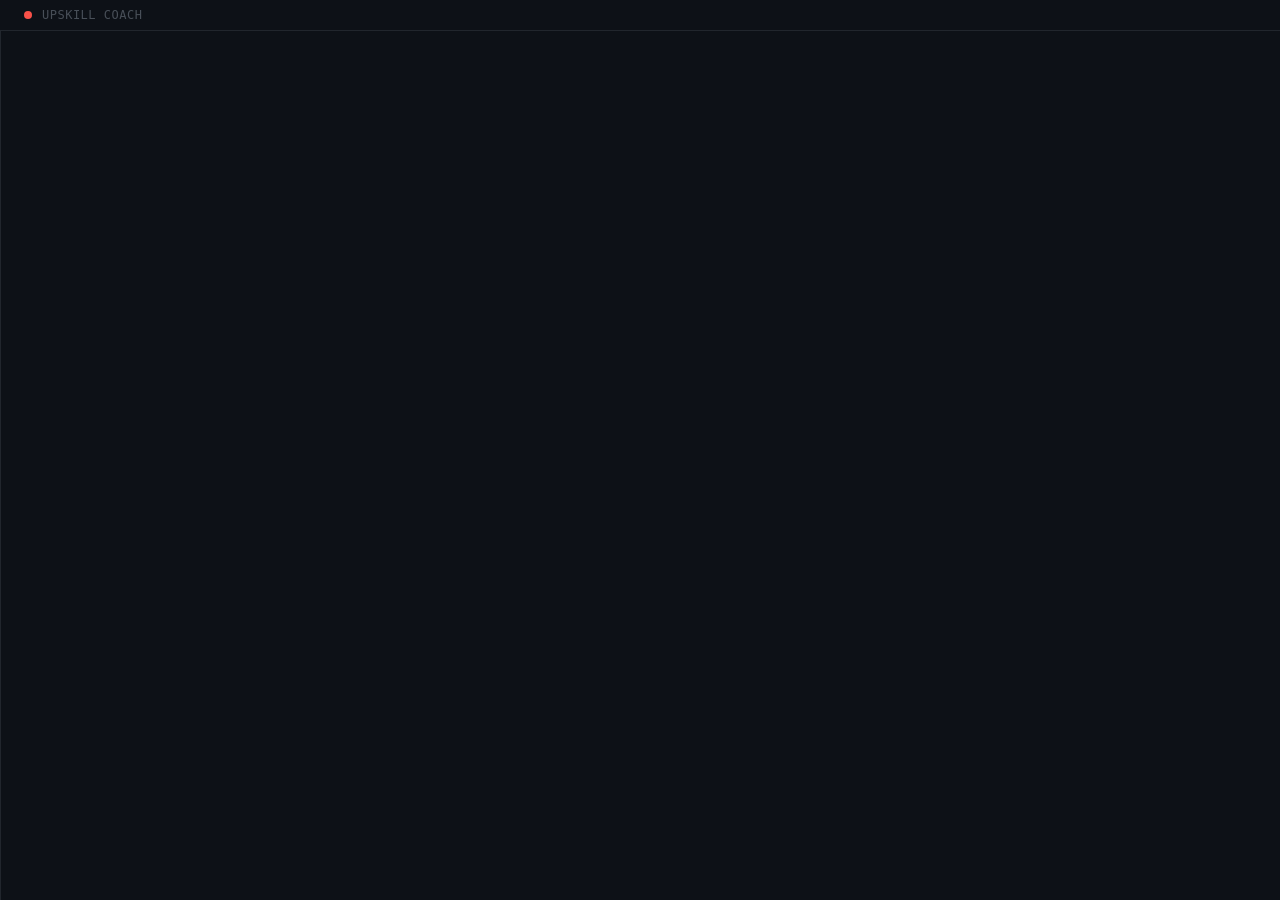
==== index.html @ 64d23a13 "feat: apprentice mode infrastructure (hidden) + prompt de-hardcoding Two related changes bundled:  1" ====
<!DOCTYPE html>
<html lang="en">
<head>
<meta charset="UTF-8">
<meta name="viewport" content="width=device-width, initial-scale=1.0">
<title>Upskill Coach</title>
<style>
  * { margin: 0; padding: 0; box-sizing: border-box; }
  body {
    font-family: 'SF Mono', 'Fira Code', 'Cascadia Code', 'JetBrains Mono', monospace;
    background: #0d1117; color: #e6edf3; height: 100vh;
    display: flex; flex-direction: column; overflow: hidden;
  }

  /* ─── Minimal top bar ─── */
  #topbar {
    padding: 8px 24px; display: flex; align-items: center; gap: 10px;
    border-bottom: 1px solid #21262d; flex-shrink: 0;
  }
  #topbar .dot {
    width: 8px; height: 8px; border-radius: 50%; background: #f85149;
    transition: background 0.3s;
  }
  #topbar .dot.on { background: #3fb950; }
  #topbar .label {
    font-size: 12px; color: #484f58; letter-spacing: 0.5px; text-transform: uppercase;
  }

  /* ─── Layout ─── */
  #main-layout {
    flex: 1; display: flex; overflow: hidden;
  }

  @keyframes dropdownIn {
    from { opacity: 0; transform: translateY(-4px); }
    to { opacity: 1; transform: translateY(0); }
  }

  /* ─── Right explainer panel ─── */
  #explain-panel {
    width: 0; flex-shrink: 0; overflow: hidden;
    background: #0d1117; border-left: 1px solid #21262d;
    transition: width 0.35s ease;
    display: flex; flex-direction: column;
  }
  #explain-panel.open { width: 560px; }
  /* Side-column overlay used when animation is triggered from chat-screen.
     The chat-screen stays visible on the left; the explain-panel is fixed
     to the right half so both can be seen simultaneously. */
  #explain-panel.chat-side-overlay {
    position: absolute;
    top: 0; right: 0; bottom: 0;
    width: 560px !important;
    z-index: 150;
    border-left: 1px solid #21262d;
    box-shadow: -8px 0 24px rgba(0,0,0,0.4);
  }
  /* When the side overlay is active, shrink the chat-screen content area so
     its messages and input stay visible to the left of the panel. */
  #chat-screen.with-explain #chat-screen-messages,
  #chat-screen.with-explain .chat-input-bar {
    max-width: calc(100% - 560px);
    margin: 0;
    padding-left: 24px;
    padding-right: 24px;
  }
  @media (max-width: 900px) {
    #explain-panel.chat-side-overlay {
      width: 100% !important;
    }
    #chat-screen.with-explain #chat-screen-messages,
    #chat-screen.with-explain .chat-input-bar {
      display: none;
    }
  }
  #explain-panel-header {
    display: flex; align-items: center; justify-content: space-between;
    padding: 14px 20px; border-bottom: 1px solid #21262d;
    flex-shrink: 0; z-index: 5; position: relative;
  }
  #explain-panel-title {
    font-size: 15px; color: #f0883e; font-weight: 700;
  }
  #explain-dismiss {
    background: none; border: 1px solid #30363d; color: #8b949e;
    border-radius: 6px; padding: 4px 12px; cursor: pointer;
    font-size: 12px; font-family: inherit;
    transition: color 0.2s, border-color 0.2s;
  }
  #explain-dismiss:hover { color: #e6edf3; border-color: #58a6ff; }
  #explain-panel-scroll {
    flex: 1; overflow-y: auto; padding: 20px;
  }
  #explain-context-box {
    background: #1c1c1c; border: 1px solid #f0883e44;
    border-radius: 8px; padding: 14px 18px; margin-bottom: 24px;
    font-size: 13px; color: #e6edf3; line-height: 1.6;
  }
  #explain-context-box .drill-label {
    font-size: 10px; color: #f0883e; text-transform: uppercase;
    letter-spacing: 0.8px; margin-bottom: 6px; font-weight: 600;
  }
  #explain-context-box code {
    background: #21262d; padding: 2px 6px; border-radius: 3px;
    color: #ff7b72; font-size: 12px;
  }


  @keyframes blink { 50% { opacity: 0; } }
  @keyframes fadeIn { from { opacity: 0; } to { opacity: 1; } }

  /* ── Onboarding screen ── */
  #onboarding-screen {
    display: none;
    position: absolute; inset: 0;
    background: #0d1117;
    z-index: 110;
    flex-direction: column;
    align-items: center;
    justify-content: center;
    padding: 40px 20px;
    animation: fadeIn 0.5s ease;
  }
  #onboarding-screen.active { display: flex; }

  /* ── Home screen (post-onboarding landing) ── */
  #home-screen {
    display: none;
    position: absolute; inset: 0;
    background: #0d1117;
    z-index: 100;
    flex-direction: column;
    animation: fadeIn 0.4s ease;
  }
  #home-screen.active { display: flex; }
  #home-screen .home-main {
    flex: 1;
    display: flex; flex-direction: column;
    align-items: center; justify-content: center;
    padding: 40px 20px;
  }
  #home-screen .home-icon {
    width: 72px; height: 72px; border-radius: 16px;
    background: #2ea44f;
    display: flex; align-items: center; justify-content: center;
    margin-bottom: 24px;
    box-shadow: 0 4px 16px rgba(46,164,79,0.25);
  }
  #home-screen .home-icon svg {
    width: 36px; height: 36px; stroke: #fff; fill: none;
    stroke-width: 2; stroke-linecap: round; stroke-linejoin: round;
  }
  #home-screen .home-title {
    color: #e6edf3; font-size: 32px; font-weight: 700;
    margin-bottom: 12px; letter-spacing: -0.5px;
  }
  #home-screen .home-subtitle {
    color: #8b949e; font-size: 15px; line-height: 1.6;
    text-align: center; max-width: 460px;
    /* No big margin — input sits right under with its own margin-top */
    margin-bottom: 0;
  }
  #home-screen .home-input-bar {
    margin-top: 24px;
    display: flex; gap: 10px; align-items: center;
    width: 100%; max-width: 560px;
  }
  #home-screen .home-input {
    flex: 1; background: #0d1117;
    border: 1px solid #30363d; border-radius: 12px;
    color: #e6edf3; padding: 14px 18px;
    font-size: 14px; font-family: inherit;
    outline: none; transition: border-color 0.15s;
  }
  #home-screen .home-input::placeholder { color: #484f58; }
  #home-screen .home-input:focus { border-color: #2ea44f; }
  #home-screen .home-send {
    width: 44px; height: 44px; border-radius: 50%;
    background: #2ea44f; border: none;
    color: #fff; font-size: 16px; cursor: pointer;
    display: flex; align-items: center; justify-content: center;
    transition: all 0.15s;
    flex-shrink: 0;
  }
  #home-screen .home-send:hover { background: #3fb950; transform: translateY(-1px); }
  #home-screen .home-send:disabled { opacity: 0.4; cursor: default; }

  /* ── Free chat screen (full-screen chat view) ── */
  #chat-screen {
    display: none;
    position: absolute; inset: 0;
    background: #0d1117;
    z-index: 100;
    flex-direction: column;
    animation: fadeIn 0.3s ease;
  }
  #chat-screen.active { display: flex; }
  #chat-screen .chat-header {
    padding: 16px 24px;
    border-bottom: 1px solid #21262d;
    display: flex; align-items: center; gap: 12px;
  }
  #chat-screen .chat-header-icon {
    width: 32px; height: 32px; border-radius: 8px;
    background: #2ea44f;
    display: flex; align-items: center; justify-content: center;
  }
  #chat-screen .chat-header-icon svg {
    width: 18px; height: 18px; stroke: #fff; fill: none;
    stroke-width: 2; stroke-linecap: round; stroke-linejoin: round;
  }
  #chat-screen .chat-header-title {
    color: #e6edf3; font-size: 15px; font-weight: 600;
  }
  #chat-screen #chat-screen-messages {
    flex: 1; overflow-y: auto; padding: 20px 24px;
    display: flex; flex-direction: column; gap: 12px;
    max-width: 800px; width: 100%;
    margin: 0 auto;
  }
  #chat-screen .chat-input-bar {
    border-top: 1px solid #21262d;
    padding: 16px 24px;
    display: flex; gap: 12px; align-items: flex-end;
    max-width: 800px; width: 100%;
    margin: 0 auto;
    box-sizing: border-box;
  }
  #chat-screen .chat-input-field {
    flex: 1; background: #0d1117;
    border: 1px solid #30363d; border-radius: 12px;
    color: #e6edf3; padding: 12px 16px;
    font-size: 14px; font-family: inherit;
    outline: none; resize: none;
    min-height: 44px; max-height: 140px;
    transition: border-color 0.15s;
  }
  #chat-screen .chat-input-field::placeholder { color: #484f58; }
  #chat-screen .chat-input-field:focus { border-color: #2ea44f; }
  #chat-screen .chat-send-btn {
    width: 44px; height: 44px; border-radius: 50%;
    background: #2ea44f; border: none;
    color: #fff; font-size: 16px; cursor: pointer;
    display: flex; align-items: center; justify-content: center;
    transition: all 0.15s;
    flex-shrink: 0;
  }
  #chat-screen .chat-send-btn:hover { background: #3fb950; }
  #chat-screen .chat-send-btn:disabled { opacity: 0.4; cursor: default; }
  #onboarding-screen .ob-step-counter {
    color: #484f58; font-size: 12px; margin-bottom: 12px; letter-spacing: 1px;
  }
  #onboarding-screen .ob-question {
    color: #e6edf3; font-size: 22px; font-weight: 700; margin-bottom: 8px;
    text-align: center;
  }
  #onboarding-screen .ob-hint {
    color: #8b949e; font-size: 13px; margin-bottom: 28px; text-align: center;
  }
  #onboarding-screen .ob-form {
    width: 100%; max-width: 420px; display: flex; flex-direction: column; gap: 20px;
    align-items: center;
  }
  #onboarding-screen .ob-step { display: none; width: 100%; flex-direction: column; align-items: center; gap: 20px; }
  #onboarding-screen .ob-step.active { display: flex; }
  #onboarding-screen .ob-field { display: flex; flex-direction: column; gap: 6px; width: 100%; }
  #onboarding-screen .ob-field input,
  #onboarding-screen .ob-field select {
    background: #161b22; border: 1px solid #30363d; border-radius: 8px;
    color: #e6edf3; padding: 12px 16px; font-size: 15px; font-family: inherit;
    outline: none; transition: border-color 0.2s; width: 100%; box-sizing: border-box;
  }
  #onboarding-screen .ob-field input:focus,
  #onboarding-screen .ob-field select:focus {
    border-color: #1f6feb;
  }
  #onboarding-screen .ob-field input::placeholder { color: #484f58; }
  #onboarding-screen .ob-gauge {
    display: flex; gap: 8px; justify-content: center;
  }
  #onboarding-screen .ob-gauge button {
    width: 48px; height: 48px; border-radius: 10px; border: 1px solid #30363d;
    background: #161b22; color: #8b949e; font-size: 16px; font-weight: 600;
    cursor: pointer; transition: all 0.15s;
  }
  #onboarding-screen .ob-gauge button:hover { border-color: #58a6ff; color: #e6edf3; }
  #onboarding-screen .ob-gauge button.active {
    background: #1f6feb; border-color: #1f6feb; color: #fff;
  }
  #onboarding-screen .ob-nav {
    display: flex; gap: 12px; margin-top: 8px;
  }
  #onboarding-screen .ob-nav button {
    padding: 10px 28px; border-radius: 8px; border: 1px solid #30363d;
    background: #161b22; color: #c9d1d9; font-size: 14px; font-weight: 500;
    font-family: inherit; cursor: pointer; transition: all 0.15s;
  }
  #onboarding-screen .ob-nav button:hover { border-color: #58a6ff; color: #e6edf3; }
  #onboarding-screen .ob-nav button.ob-next {
    background: #1f6feb; border-color: #1f6feb; color: #fff;
  }
  #onboarding-screen .ob-nav button.ob-next:hover { background: #388bfd; }
  #onboarding-screen .ob-submit {
    padding: 14px 36px; border-radius: 10px; border: none;
    background: #238636; color: #fff; font-size: 16px; font-weight: 600;
    font-family: inherit; cursor: pointer; transition: background 0.2s;
    display: none;
  }
  #onboarding-screen .ob-submit:hover { background: #2ea043; }

  /* ── Quiz screen ── */
  #quiz-screen {
    display: none;
    position: absolute; inset: 0;
    background: #0d1117;
    z-index: 100;
    flex-direction: column;
    align-items: center;
    justify-content: center;
    padding: 40px 20px;
    animation: fadeIn 0.5s ease;
  }
  #quiz-screen.active { display: flex; }
  #quiz-question-img {
    max-width: 340px;
    border: 2px solid #30363d;
    border-radius: 10px;
    margin-bottom: 24px;
    background: #fff;
  }
  #quiz-label {
    color: #e6edf3;
    font-size: 16px;
    font-weight: 600;
    margin-bottom: 20px;
  }
  #quiz-choices {
    display: flex;
    gap: 16px;
    flex-wrap: wrap;
    justify-content: center;
  }
  .quiz-choice {
    width: 100px; height: 100px;
    border: 2px solid #30363d;
    border-radius: 10px;
    background: #161b22;
    cursor: pointer;
    display: flex;
    align-items: center;
    justify-content: center;
    transition: all 0.2s;
    position: relative;
  }
  .quiz-choice:hover { border-color: #58a6ff; transform: scale(1.05); }
  .quiz-choice.selected { border-color: #58a6ff; background: #1c2d4a; }
  .quiz-choice.correct { border-color: #3fb950; background: #1a3a2a; }
  .quiz-choice.wrong { border-color: #f85149; background: #3a1a1a; }
  .quiz-choice img, .quiz-choice svg { width: 60px; height: 60px; }
  .quiz-choice-label {
    position: absolute; top: 4px; left: 8px;
    font-size: 11px; color: #484f58; font-weight: 600;
  }
  #quiz-feedback {
    margin-top: 20px;
    font-size: 14px;
    color: #8b949e;
    min-height: 24px;
    text-align: center;
  }
  #quiz-timer {
    margin-top: 8px;
    font-size: 12px;
    color: #484f58;
  }
  #quiz-continue {
    display: none;
    margin-top: 16px;
    padding: 10px 28px;
    border-radius: 8px;
    border: 1px solid #30363d;
    background: #21262d;
    color: #e6edf3;
    font-size: 13px;
    cursor: pointer;
    transition: background 0.15s;
  }
  #quiz-continue:hover { background: #30363d; }

  /* ── Fill-in-the-blank card ── */
  .fill-blank-card {
    margin: 8px 0 4px; padding: 12px 14px;
    background: #161b22; border: 1px solid #30363d;
    border-radius: 10px;
  }
  .fb-sentence {
    font-size: 13px; line-height: 1.8; color: #e6edf3;
  }
  .fb-slot { display: inline-block; margin: 0 4px; }
  .fb-input {
    width: 140px; background: #0d1117; color: #58a6ff;
    border: 1px dashed #58a6ff; border-radius: 4px;
    padding: 2px 8px; font-family: inherit; font-size: 13px;
    outline: none; text-align: center;
    transition: border-color 0.2s;
  }
  .fb-input:focus { border-style: solid; }
  .fb-check {
    margin-top: 8px; padding: 4px 14px; border-radius: 6px;
    border: 1px solid #30363d; background: #21262d;
    color: #e6edf3; font-size: 11px; cursor: pointer;
    font-family: inherit; transition: background 0.15s;
  }
  .fb-check:hover { background: #30363d; }
  .fb-check:disabled { opacity: 0.4; cursor: default; }
  .fb-result { margin-top: 6px; font-size: 12px; min-height: 18px; }

  /* ── Chat messages (streamed inside #chat-screen-messages) ── */
  .chat-msg {
    max-width: 88%; font-size: 13px; line-height: 1.6;
    padding: 10px 14px; border-radius: 12px;
    word-wrap: break-word; animation: fadeIn 0.2s ease;
  }
  .chat-msg.user {
    align-self: flex-end; background: #1f6feb20;
    border: 1px solid #1f6feb40; color: #e6edf3;
  }
  .chat-msg.claude {
    align-self: flex-start; background: #161b22;
    border: 1px solid #30363d; color: #e6edf3;
  }
  .chat-msg.system {
    align-self: center; color: #484f58; font-size: 11px;
    background: none; border: none; padding: 4px;
  }

  /* When a Claude bubble carries an inline animation, let it expand to
     fill the chat column so the SVG has room to breathe. */
  .chat-msg.claude.has-animation {
    max-width: 100%;
    width: 100%;
    padding: 14px 16px;
  }
  .inline-anim-slot {
    margin: 12px 0 4px;
    width: 100%;
    aspect-ratio: 14 / 8;
    background: #0d1117;
    border: 1px solid #30363d;
    border-radius: 8px;
    overflow: hidden;
    position: relative;
    display: block;
  }
  .inline-anim-slot.loading,
  .inline-anim-slot.errored {
    display: flex;
    align-items: center;
    justify-content: center;
    text-align: center;
    padding: 20px;
    box-sizing: border-box;
  }
  .inline-anim-slot.loading { color: #8b949e; font-size: 12px; }
  .inline-anim-slot.errored { color: #f85149; font-size: 12px; line-height: 1.5; }
  .inline-anim-slot svg {
    display: block;
    width: 100%;
    height: 100%;
    background: #0d1117;
  }

  #explain-nav button:hover:not(:disabled) { filter: brightness(1.2); }
  #explain-nav button:disabled { cursor: default; }

  /* ══════════════════════════════════════════════════════════════
     APPRENTICESHIP MODE — Phase 1 (animation deferred)
     ══════════════════════════════════════════════════════════════ */

  .home-apprentice-btn {
    /* Apprentice mode entry hidden for the small-user release.
       Keep the button + handler code intact so we can re-enable
       by removing this `display: none` line. */
    display: none;
    margin-top: 20px; padding: 10px 24px; background: transparent;
    color: #bc8cff; border: 1px solid #bc8cff60; border-radius: 10px;
    font-size: 13px; cursor: pointer; transition: all 0.2s;
    letter-spacing: 0.3px;
  }
  .home-apprentice-btn:hover {
    background: #bc8cff15; border-color: #bc8cff;
  }

  #apprentice-screen {
    display: none; position: fixed; inset: 0; z-index: 50;
    background: #0d1117; color: #e6edf3;
    font-family: -apple-system, BlinkMacSystemFont, "Segoe UI", sans-serif;
  }
  #apprentice-screen.active { display: flex; }

  #apprentice-workspace {
    flex: 1; display: flex; min-width: 0; overflow: hidden;
    transition: padding-right 0.25s ease;
  }
  /* When chat is expanded, workspace shrinks to leave 1/3 for chat */
  #apprentice-screen.chat-expanded #apprentice-workspace {
    padding-right: 33.33vw;
  }

  .ap-panel {
    display: flex; flex-direction: column; min-width: 0;
    border-right: 1px solid #21262d; background: #0d1117;
    transition: flex 0.3s ease, opacity 0.3s ease;
  }
  .ap-panel:last-child { border-right: none; }

  .ap-panel-header {
    padding: 14px 18px; font-size: 13px; font-weight: 600;
    letter-spacing: 0.4px; color: #8b949e;
    border-bottom: 1px solid #21262d; background: #161b22;
    text-transform: uppercase;
  }
  .ap-panel-body {
    flex: 1; overflow-y: auto; padding: 24px 28px;
  }

  /* Animation panel: hidden by default; opens to the LEFT of demo for Pass 1.5 */
  #apprentice-animation-panel {
    flex: 0 0 0; display: none; border-right: 1px solid #21262d;
    background: #0a0e14;
  }
  #apprentice-animation-panel.visible { display: flex; }
  /* While playing: animation 60% / demo 40% */
  #apprentice-workspace.animation-playing #apprentice-animation-panel { flex: 6; }
  #apprentice-workspace.animation-playing #apprentice-demo-panel { flex: 4; opacity: 0.6; }
  /* After playing: animation 40% / demo 60% */
  #apprentice-workspace.animation-idle #apprentice-animation-panel { flex: 4; }
  #apprentice-workspace.animation-idle #apprentice-demo-panel { flex: 6; opacity: 1; }
  /* When practice opens, animation collapses */
  #apprentice-practice-panel.visible ~ #apprentice-animation-panel,
  #apprentice-workspace:has(#apprentice-practice-panel.visible) #apprentice-animation-panel {
    display: none;
  }

  #apprentice-animation-body {
    position: relative; overflow: hidden;
    background: #0a0e14;
  }
  #apprentice-animation-stage {
    position: relative; width: 100%; height: 100%;
    padding: 40px;
    display: flex; flex-direction: column;
    align-items: center; justify-content: center;
    gap: 28px;
  }
  .ap-anim-element {
    font-family: "SF Mono", "JetBrains Mono", Menlo, monospace;
    font-size: 22px; line-height: 1.55;
    color: #e6edf3;
    white-space: pre-wrap; word-break: break-word;
    transition: opacity 0.4s ease, transform 0.5s ease, background 0.3s ease;
    padding: 6px 10px; border-radius: 6px;
    max-width: 90%;
  }
  .ap-anim-element.type-label {
    font-family: -apple-system, BlinkMacSystemFont, "Segoe UI", sans-serif;
    font-size: 15px; color: #8b949e; font-style: italic;
  }
  .ap-anim-element.hidden { opacity: 0; }
  .ap-anim-element .ap-char {
    display: inline-block; position: relative;
    padding: 2px 3px; margin: 0 1px;
  }
  .ap-anim-element .ap-bracket { color: #8b949e; font-weight: 600; }
  .ap-anim-element .ap-char-annotation {
    position: absolute; top: -10px; left: 50%;
    transform: translateX(-50%);
    font-size: 10px; color: #79c0ff; font-family: inherit;
  }
  .ap-anim-arrow {
    position: absolute; pointer-events: none;
    stroke: #f0883e; stroke-width: 2; fill: none;
  }

  /* Hide chat while animation plays */
  #apprentice-workspace.animation-playing ~ #apprentice-chat { display: none; }

  /* Practice panel: hidden by default, opens when generator requests */
  #apprentice-practice-panel {
    flex: 0 0 0; display: none; border-right: 1px solid #21262d;
  }
  #apprentice-practice-panel.visible {
    flex: 1; display: flex;
  }
  /* When practice is visible, demo fades to "reference" (demo is now BEFORE practice in DOM) */
  #apprentice-workspace:has(#apprentice-practice-panel.visible) #apprentice-demo-panel {
    opacity: 0.55;
  }
  #apprentice-workspace:has(#apprentice-practice-panel.visible) #apprentice-demo-panel:hover {
    opacity: 0.9;
  }

  /* Demo panel takes full width by default */
  #apprentice-demo-panel { flex: 1; }

  /* Empty state in demo panel (pre-session) */
  .ap-empty-state {
    display: flex; flex-direction: column; align-items: center;
    justify-content: center; min-height: 300px; padding: 60px 20px;
    text-align: center;
  }
  .ap-empty-title {
    font-size: 28px; font-weight: 600; color: #bc8cff;
    margin-bottom: 8px; letter-spacing: 0.5px;
  }
  .ap-empty-sub {
    font-size: 15px; color: #8b949e; margin-bottom: 32px;
  }
  .ap-empty-input {
    display: flex; gap: 8px; width: 100%; max-width: 500px;
  }
  .ap-empty-input input {
    flex: 1; padding: 12px 16px; font-size: 14px;
    background: #161b22; border: 1px solid #30363d; border-radius: 8px;
    color: #e6edf3; outline: none;
  }
  .ap-empty-input input:focus { border-color: #bc8cff; }
  .ap-empty-input button {
    padding: 12px 24px; background: #bc8cff; color: #0d1117;
    border: none; border-radius: 8px; font-weight: 600; cursor: pointer;
    font-size: 14px;
  }
  .ap-empty-input button:hover { filter: brightness(1.1); }

  /* Substep cells (demo and practice share base style) */
  .ap-substep-cell {
    margin-bottom: 24px; padding: 16px 20px;
    background: #161b22; border: 1px solid #21262d;
    border-radius: 10px; transition: all 0.3s ease;
    font-size: 12px; opacity: 0.55;
  }
  .ap-substep-cell.focused {
    opacity: 1; font-size: 15px;
    border-color: #58a6ff; box-shadow: 0 0 0 1px #58a6ff40;
    background: #0d2340;
  }
  /* Highlighted: cell stays fully visible & readable while the paired practice cell is active */
  .ap-substep-cell.highlighted {
    opacity: 1 !important;
    font-size: 14px;
    background: #1f1538;
    border-color: #bc8cff;
    box-shadow: 0 0 0 1px #bc8cff60;
  }
  .ap-substep-cell.highlighted .ap-substep-label { color: #bc8cff; font-size: 12px; }
  .ap-substep-cell.highlighted .ap-substep-code { font-size: 14px; color: #e6edf3; }
  .ap-substep-cell.highlighted .ap-substep-explanation { color: #adbac7; font-size: 13px; }

  /* Pulse: brief visual transition when highlight is (re)applied */
  .ap-substep-cell {
    cursor: pointer;
  }
  .ap-substep-cell.paired-pulse {
    animation: ap-pulse 0.9s ease;
  }
  @keyframes ap-pulse {
    0% { box-shadow: 0 0 0 0 #bc8cff90, 0 0 0 1px #bc8cff60; }
    40% { box-shadow: 0 0 0 10px #bc8cff40, 0 0 0 1px #bc8cff; }
    100% { box-shadow: 0 0 0 0 #bc8cff00, 0 0 0 1px #bc8cff60; }
  }
  .ap-substep-label {
    font-size: 11px; color: #8b949e; font-weight: 600;
    text-transform: uppercase; letter-spacing: 0.5px; margin-bottom: 10px;
  }
  .ap-substep-cell.focused .ap-substep-label {
    color: #58a6ff; font-size: 13px;
  }
  .ap-substep-code {
    font-family: "SF Mono", "JetBrains Mono", "Fira Code", Menlo, monospace;
    background: #0d1117; padding: 14px 16px; border-radius: 6px;
    border: 1px solid #21262d; white-space: pre-wrap; word-break: break-word;
    line-height: 1.6; color: #d2a8ff;
  }
  /* Focused cell: code line is much larger — inventing the wheel, not the usual IDE size */
  .ap-substep-cell.focused .ap-substep-code {
    font-size: 22px; color: #e6edf3; line-height: 1.8;
    padding: 20px 22px;
  }
  .ap-substep-explanation {
    margin-top: 10px; font-size: 13px; line-height: 1.5; color: #8b949e;
  }
  .ap-substep-cell.focused .ap-substep-explanation {
    color: #adbac7; font-size: 14px;
  }
  /* ── Pass 1: big-picture cells ── */
  .ap-substep-cell.pass-1 {
    padding: 22px 26px;
  }
  /* Label above caption — bigger in Pass 1 since it's the title of the moment */
  .pass-1-label {
    font-size: 15px; color: #58a6ff; margin-bottom: 10px;
  }
  .ap-caption {
    font-size: 16px; line-height: 1.6;
    color: #adbac7;
    font-family: -apple-system, BlinkMacSystemFont, "Segoe UI", sans-serif;
    margin-bottom: 16px;
  }
  .ap-big-display {
    font-family: "SF Mono", "JetBrains Mono", "Fira Code", Menlo, monospace;
    font-size: 22px; line-height: 1.55;
    color: #e6edf3; padding: 16px 20px;
    background: #0d1117; border: 1px solid #21262d; border-radius: 8px;
    white-space: pre-wrap; word-break: break-word;
  }
  .ap-substep-cell.pass-1.focused .pass-1-label { font-size: 16px; }
  .ap-substep-cell.pass-1.focused .ap-caption { font-size: 18px; color: #e6edf3; }
  .ap-substep-cell.pass-1.focused .ap-big-display { font-size: 26px; }

  /* Pass 2 active: shrink Pass 1 content to baseline 100%, make Pass 2 the big one */
  .ap-substep-cell.pass-2-active .pass-1-label {
    font-size: 13px;
    transition: font-size 0.4s ease;
  }
  .ap-substep-cell.pass-2-active .ap-caption {
    font-size: 13px; color: #8b949e;
    transition: font-size 0.4s ease, color 0.4s ease;
  }
  .ap-substep-cell.pass-2-active .ap-big-display {
    font-size: 15px; padding: 10px 14px;
    transition: font-size 0.4s ease, padding 0.4s ease;
    opacity: 0.7;
  }

  /* Divider between Pass 1 and Pass 2 content */
  .ap-pass2-divider {
    height: 1px;
    background: linear-gradient(to right, transparent, #30363d 20%, #30363d 80%, transparent);
    margin: 20px 0 16px 0;
  }

  /* Pseudo-code: 150% of baseline, sans-serif, gentle color */
  .ap-pseudo-code {
    font-family: "SF Mono", "JetBrains Mono", "Fira Code", Menlo, monospace;
    font-size: 21px; line-height: 1.7;
    color: #a5d6ff;
  }
  .ap-pseudo-line {
    margin: 0;
    min-height: 1.7em;
    white-space: pre-wrap; word-wrap: break-word;
  }

  /* Pass-2 blocks — the interleaved comment / code / narrative sequence */
  .ap-pass2-blocks {
    display: flex; flex-direction: column; gap: 10px;
  }
  .ap-p2-block {
    white-space: pre-wrap; word-wrap: break-word;
    padding: 4px 0;
  }
  .ap-p2-line { min-height: 1.5em; }

  /* comment: planning # notes — muted blue, monospace */
  .ap-p2-comment {
    font-family: "SF Mono", "JetBrains Mono", "Fira Code", Menlo, monospace;
    font-size: 18px; line-height: 1.65;
    color: #8ab4da;
  }

  /* code: the real thing — bright, monospace, slight background to distinguish */
  .ap-p2-code {
    font-family: "SF Mono", "JetBrains Mono", "Fira Code", Menlo, monospace;
    font-size: 18px; line-height: 1.7;
    color: #e6edf3;
    background: rgba(110, 118, 129, 0.1);
    border-left: 3px solid #58a6ff;
    padding: 10px 14px; border-radius: 4px;
  }

  /* narrative: coach speaking — sans-serif, italic, warm tone */
  .ap-p2-narrative {
    font-family: -apple-system, BlinkMacSystemFont, "Segoe UI", sans-serif;
    font-size: 17px; line-height: 1.6;
    color: #d0c4a8;
    font-style: italic;
    border-left: 3px solid #9e7a45;
    padding: 8px 14px; border-radius: 4px;
    background: rgba(158, 122, 69, 0.06);
  }

  /* Characters after split_text (Manim-lite) */
  .ap-char {
    display: inline-block; position: relative;
    padding: 2px 4px; margin: 1px;
    transition: opacity 0.25s ease, transform 0.35s ease;
  }
  .ap-char-fade-out { opacity: 0; transform: scale(0.6); }
  .ap-bracket { color: #8b949e; font-weight: 600; }
  .ap-char-annotation {
    position: absolute; top: -10px; left: 50%;
    transform: translateX(-50%);
    font-size: 10px; color: #79c0ff; font-family: inherit;
  }

  /* Intro narration — the coach's "verbal" lead-in, typed at top of cell */
  .ap-cell-narration {
    margin-bottom: 14px; font-size: 15px; line-height: 1.6;
    color: #adbac7; font-style: italic;
  }
  .ap-substep-cell.focused .ap-cell-narration {
    font-size: 19px; line-height: 1.55;
    color: #e6edf3; font-style: normal; font-weight: 400;
  }
  /* Divider between narration and code */
  .ap-cell-divider {
    height: 1px; background: linear-gradient(to right, transparent, #30363d 20%, #30363d 80%, transparent);
    margin: 16px 0;
  }

  /* Natural-language question — asked right above the blank line, prose style */
  .ap-question {
    margin: 10px 0 12px 0;
    font-family: -apple-system, BlinkMacSystemFont, "Segoe UI", sans-serif;
    font-size: 15px; line-height: 1.55;
    color: #79c0ff; font-weight: 500; font-style: normal;
  }
  .ap-substep-cell.focused .ap-question {
    font-size: 18px; line-height: 1.5;
    color: #a5d6ff;
  }

  /* Light-bulb hint button next to the blank */
  .ap-hint-btn {
    display: inline-block; margin-left: 6px; padding: 0 6px;
    background: transparent; border: 1px solid #30363d; border-radius: 6px;
    cursor: pointer; font-size: 14px; vertical-align: baseline;
    color: #f0883e; line-height: 1.6;
  }
  .ap-hint-btn:hover {
    background: #1c2029; border-color: #f0883e;
  }
  .ap-substep-cell.focused .ap-hint-btn {
    font-size: 20px; padding: 2px 10px; margin-left: 8px;
  }
  /* Popover that appears when hint button is clicked */
  .ap-hint-popover {
    display: none; position: absolute;
    margin-top: 6px;
    padding: 12px 14px;
    background: #1c2029; border-left: 3px solid #f0883e;
    border-radius: 6px; color: #f0883e; font-size: 13px; line-height: 1.55;
    font-family: -apple-system, BlinkMacSystemFont, "Segoe UI", sans-serif;
    font-style: normal;
    max-width: 420px; min-width: 280px; z-index: 5;
    box-shadow: 0 4px 16px rgba(0,0,0,0.5);
    white-space: normal; word-wrap: break-word;
  }
  .ap-hint-popover.visible { display: block; }
  .ap-substep-cell.focused .ap-hint-popover {
    font-size: 15px; padding: 14px 18px; max-width: 480px;
  }
  .ap-blank-holder { position: relative; }

  /* Concept tip — legacy back-compat (only used if a cell has no `question`) */
  .ap-concept-tip {
    margin-top: 14px; padding: 14px 18px;
    background: #1c2029; border-left: 4px solid #f0883e;
    font-size: 14px; line-height: 1.55; color: #f0883e;
    border-radius: 6px; font-weight: 500;
  }
  .ap-substep-cell.focused .ap-concept-tip {
    font-size: 16px; padding: 16px 20px;
  }
  /* Legacy prompt (kept for back-compat with older inline_prompt field) */
  .ap-substep-prompt {
    margin-top: 10px; padding: 8px 12px;
    background: #1c2029; border-left: 3px solid #f0883e;
    font-size: 13px; color: #f0883e; border-radius: 4px;
  }
  /* Inline blank input inside code */
  .ap-blank-holder {
    display: inline-block; vertical-align: baseline;
  }
  .ap-blank-input {
    display: inline-block; min-width: 60px; padding: 2px 8px;
    background: #0d1117; border: 2px dashed #f0883e;
    border-radius: 6px; color: #f0883e; font: inherit;
    outline: none; font-family: inherit;
    animation: ap-blank-pulse 1.4s ease-in-out infinite;
    vertical-align: baseline;
  }
  .ap-blank-input:focus {
    border-style: solid; background: #1a1410; color: #e6edf3;
    animation: none;
  }
  @keyframes ap-blank-pulse {
    0%, 100% { border-color: #f0883e; box-shadow: 0 0 0 0 #f0883e40; }
    50% { border-color: #ffa657; box-shadow: 0 0 0 3px #f0883e20; }
  }
  .ap-blank-correct {
    color: #3fb950; font-weight: 500;
    text-decoration: underline; text-decoration-color: #3fb95060;
    text-underline-offset: 3px;
  }
  .ap-blank-wrong {
    color: #f85149; text-decoration: line-through;
  }
  .ap-blank-arrow { color: #6e7681; margin: 0 4px; }

  /* Fade-in for explanation and concept tip */
  .fade-in { animation: ap-fade-in 0.4s ease; }
  @keyframes ap-fade-in {
    from { opacity: 0; transform: translateY(-4px); }
    to { opacity: 1; transform: translateY(0); }
  }

  /* Practice panel submit */
  .ap-practice-submit {
    margin-top: 16px; padding: 10px 20px; background: #3fb950;
    color: #0d1117; border: none; border-radius: 6px;
    font-weight: 600; font-size: 14px; cursor: pointer;
  }
  .ap-practice-submit:hover { filter: brightness(1.1); }

  /* Chat: minimized (handle on right) or expanded (1/3 width) */
  #apprentice-chat {
    position: fixed; top: 0; right: 0; height: 100vh;
    background: #161b22; border-left: 1px solid #30363d;
    transition: width 0.25s ease;
    display: flex; flex-direction: column; z-index: 10;
  }
  #apprentice-chat.minimized { width: 42px; }
  #apprentice-chat.expanded { width: 33.33vw; }

  #apprentice-chat-handle {
    width: 42px; height: 100%; display: flex;
    align-items: center; justify-content: center;
    cursor: pointer; border-right: 1px solid #30363d;
    background: #161b22;
  }
  #apprentice-chat-handle:hover { background: #1c2128; }
  #apprentice-chat-handle .handle-text {
    writing-mode: vertical-rl; transform: rotate(180deg);
    font-size: 12px; letter-spacing: 3px; color: #8b949e;
    text-transform: uppercase; font-weight: 600;
  }
  #apprentice-chat.expanded #apprentice-chat-handle { display: none; }

  #apprentice-chat-body {
    flex: 1; display: none; flex-direction: column; min-height: 0;
  }
  #apprentice-chat.expanded #apprentice-chat-body { display: flex; }

  #apprentice-chat-messages {
    flex: 1; overflow-y: auto; padding: 16px 18px;
    display: flex; flex-direction: column; gap: 10px;
  }
  .ap-chat-msg {
    max-width: 90%; padding: 10px 14px; border-radius: 10px;
    font-size: 14px; line-height: 1.5; white-space: pre-wrap;
    word-wrap: break-word;
  }
  .ap-chat-msg.user {
    align-self: flex-end; background: #1f6feb; color: #fff;
  }
  .ap-chat-msg.coach {
    align-self: flex-start; background: #21262d; color: #e6edf3;
  }
  .ap-chat-msg.system {
    align-self: center; color: #6e7681; font-size: 11px;
    background: none; padding: 4px;
  }

  #apprentice-chat-input-bar {
    display: flex; gap: 6px; padding: 10px 12px;
    border-top: 1px solid #30363d; background: #0d1117;
  }
  #apprentice-chat-input {
    flex: 1; padding: 8px 12px; font-size: 13px;
    background: #161b22; border: 1px solid #30363d;
    border-radius: 6px; color: #e6edf3; outline: none;
    resize: none; min-height: 32px; max-height: 100px;
    font-family: inherit;
  }
  #apprentice-chat-input:focus { border-color: #58a6ff; }
  #apprentice-chat-send {
    padding: 8px 14px; background: #238636; color: #fff;
    border: none; border-radius: 6px; cursor: pointer; font-weight: 600;
  }

  /* Diagnostic overlay — modal during Phase 2 */
  #apprentice-diagnostic-overlay {
    display: none; position: fixed; inset: 0;
    background: rgba(13, 17, 23, 0.92); z-index: 100;
    align-items: center; justify-content: center;
  }
  #apprentice-diagnostic-overlay.active { display: flex; }

  /* Hide chat while diagnostic is active — less visual noise */
  #apprentice-screen.diagnostic-active #apprentice-chat { display: none; }
  .ap-diag-card {
    background: #161b22; border: 1px solid #30363d; border-radius: 12px;
    padding: 32px 36px; max-width: 640px; width: 90%;
    box-shadow: 0 8px 32px rgba(0,0,0,0.5);
  }
  .ap-diag-progress {
    font-size: 11px; color: #8b949e; margin-bottom: 12px;
    text-transform: uppercase; letter-spacing: 1px;
  }
  .ap-diag-prompt {
    font-size: 20px; color: #e6edf3; line-height: 1.5;
    margin-bottom: 16px; font-weight: 500;
  }
  .ap-diag-example {
    font-family: "SF Mono", Menlo, monospace; font-size: 14px;
    background: #0d1117; padding: 12px 16px; border-radius: 6px;
    color: #d2a8ff; margin-bottom: 20px; display: none;
    border: 1px solid #21262d;
  }
  .ap-diag-example.visible { display: block; }
  .ap-diag-input-bar { display: flex; gap: 8px; }
  .ap-diag-input-bar input {
    flex: 1; padding: 12px 16px; font-size: 14px;
    background: #0d1117; border: 1px solid #30363d;
    border-radius: 8px; color: #e6edf3; outline: none;
  }
  .ap-diag-input-bar input:focus { border-color: #58a6ff; }
  .ap-diag-input-bar button {
    padding: 12px 24px; background: #238636; color: #fff;
    border: none; border-radius: 8px; font-weight: 600; cursor: pointer;
  }
  .ap-diag-input-bar button:hover { filter: brightness(1.1); }
</style>
</head>
<body>
  <!-- Onboarding screen (shown for new users in server mode) -->
  <div id="onboarding-screen">
    <div class="ob-step-counter" id="ob-counter">1 / 3</div>
    <div class="ob-form">
      <!-- Step 1: Studying -->
      <div class="ob-step active" data-step="0">
        <div class="ob-question">What are you studying?</div>
        <div class="ob-hint">e.g., Karpathy makemore, PyTorch basics, transformer from scratch</div>
        <div class="ob-field">
          <input type="text" id="ob-studying" placeholder="e.g., Karpathy's Let's Build GPT" autocomplete="off">
        </div>
      </div>
      <!-- Step 2: Hint preference -->
      <div class="ob-step" data-step="1">
        <div class="ob-question">Hint preference</div>
        <div class="ob-hint">How do you like to learn?</div>
        <div class="ob-field">
          <select id="ob-hint-select">
            <option value="hints">Give me hints before I get stuck</option>
            <option value="solo">Let me figure it out myself</option>
          </select>
        </div>
      </div>
      <!-- Step 3: Difficulty -->
      <div class="ob-step" data-step="2">
        <div class="ob-question">Difficulty level</div>
        <div class="ob-hint">1 easy · 5 hard</div>
        <div class="ob-gauge" id="ob-difficulty">
          <button data-val="1">1</button><button data-val="2">2</button><button data-val="3" class="active">3</button><button data-val="4">4</button><button data-val="5">5</button>
        </div>
      </div>
      <!-- Nav buttons -->
      <div class="ob-nav" id="ob-nav">
        <button class="ob-prev" id="ob-prev">← Prev</button>
        <button class="ob-next" id="ob-next">Next →</button>
      </div>
      <button class="ob-submit" id="ob-submit">Start Learning →</button>
    </div>
  </div>

  <!-- Home screen (shown after onboarding) -->
  <div id="home-screen">
    <div class="home-main">
      <div class="home-icon">
        <svg viewBox="0 0 24 24"><path d="M4 19.5v-15A2.5 2.5 0 0 1 6.5 2H20v20H6.5a2.5 2.5 0 0 1 0-5H20"></path></svg>
      </div>
      <div class="home-title">AI Upskill Coach</div>
      <div class="home-subtitle">Your personal learning companion. Ask me anything — I'll explain it step by step.</div>
      <div class="home-input-bar">
        <input type="text" class="home-input" id="home-input" placeholder="Ask your coach" autocomplete="off" autofocus>
        <button class="home-send" id="home-send" title="Send">
          <svg width="18" height="18" viewBox="0 0 24 24" fill="none" stroke="currentColor" stroke-width="2.5" stroke-linecap="round" stroke-linejoin="round"><line x1="22" y1="2" x2="11" y2="13"></line><polygon points="22 2 15 22 11 13 2 9 22 2"></polygon></svg>
        </button>
      </div>
      <button id="home-apprentice-btn" class="home-apprentice-btn" title="Try Apprentice Mode (new)">
        ✦ Try Apprentice Mode
      </button>
    </div>
  </div>

  <!-- Full-screen chat view (activated from home input) -->
  <div id="chat-screen">
    <div class="chat-header">
      <div class="chat-header-icon">
        <svg viewBox="0 0 24 24"><path d="M4 19.5v-15A2.5 2.5 0 0 1 6.5 2H20v20H6.5a2.5 2.5 0 0 1 0-5H20"></path></svg>
      </div>
      <div class="chat-header-title">AI Upskill Coach</div>
    </div>
    <div id="chat-screen-messages"></div>
    <div class="chat-input-bar">
      <textarea class="chat-input-field" id="chat-screen-input" placeholder="Ask your coach" rows="1"></textarea>
      <button class="chat-send-btn" id="chat-screen-send" title="Send">
        <svg width="18" height="18" viewBox="0 0 24 24" fill="none" stroke="currentColor" stroke-width="2.5" stroke-linecap="round" stroke-linejoin="round"><line x1="22" y1="2" x2="11" y2="13"></line><polygon points="22 2 15 22 11 13 2 9 22 2"></polygon></svg>
      </button>
    </div>
  </div>

  <!-- Quiz screen (shown during onboarding) -->
  <div id="quiz-screen">
    <div id="quiz-label">What comes in place of <b>?</b></div>
    <img id="quiz-question-img" alt="pattern question">
    <div id="quiz-choices"></div>
    <div id="quiz-feedback"></div>
    <div id="quiz-timer"></div>
    <button id="quiz-continue">Continue →</button>
  </div>

  <div id="topbar">
    <div class="dot" id="dot"></div>
    <span class="label">upskill coach</span>
  </div>

  <div id="main-layout">
    <div id="explain-panel">
      <div id="explain-panel-header">
        <span id="explain-panel-title"></span>
        <button id="explain-dismiss">Dismiss</button>
      </div>
      <div id="explain-panel-scroll">
        <div id="explain-context-box">
          <div class="drill-label">What happened</div>
          <div id="explain-context-text"></div>
        </div>
        <div id="explain-content"></div>
      </div>
    </div>
  </div>

  <!-- ═══════════════════════════════════════════════════════════
       APPRENTICESHIP MODE (new architecture)
       ═══════════════════════════════════════════════════════════ -->
  <div id="apprentice-screen">
    <div id="apprentice-workspace">
      <!-- Demo panel (coach's blackboard) — the sole panel in this build -->
      <div id="apprentice-demo-panel" class="ap-panel">
        <div class="ap-panel-header" id="apprentice-demo-title">Coach's Demo</div>
        <div class="ap-panel-body" id="apprentice-demo-body">
          <div class="ap-empty-state" id="apprentice-empty-state">
            <div class="ap-empty-title">✦ Apprentice Mode</div>
            <div class="ap-empty-sub">What do you want to learn today?</div>
            <div class="ap-empty-input">
              <input type="text" id="apprentice-topic-input" placeholder="e.g., self-attention mechanism">
              <button id="apprentice-start-btn">Start</button>
            </div>
          </div>
        </div>
      </div>
      <!-- Right: practice panel (opens when generator requests) -->
      <div id="apprentice-practice-panel" class="ap-panel">
        <div class="ap-panel-header">Your work</div>
        <div class="ap-panel-body" id="apprentice-practice-body"></div>
      </div>
    </div>
    <!-- Chat: handle (default) or expanded (1/3 width) -->
    <aside id="apprentice-chat" class="minimized">
      <div id="apprentice-chat-handle">
        <span class="handle-text">Coach</span>
      </div>
      <div id="apprentice-chat-body">
        <div id="apprentice-chat-messages"></div>
        <div id="apprentice-chat-input-bar">
          <textarea id="apprentice-chat-input" placeholder="Ask coach..." rows="1"></textarea>
          <button id="apprentice-chat-send" title="Send">→</button>
        </div>
      </div>
    </aside>
    <!-- Diagnostic overlay (shown during Phase 2) -->
    <div id="apprentice-diagnostic-overlay">
      <div class="ap-diag-card">
        <div class="ap-diag-progress" id="apprentice-diag-progress"></div>
        <div class="ap-diag-prompt" id="apprentice-diag-prompt"></div>
        <div class="ap-diag-example" id="apprentice-diag-example"></div>
        <div class="ap-diag-input-bar">
          <input type="text" id="apprentice-diag-input" placeholder="Your answer...">
          <button id="apprentice-diag-submit">Submit</button>
        </div>
      </div>
    </div>
  </div>

<!-- Manim JSON-timeline renderer (factory: ManimRenderer.create(svgEl, opts)) -->
<script src="/animation_extractor/renderer.js"></script>

<script>
// ═══════════════════════════════════════════════════════════
// TEMPLATE RENDERER — 12 visual template types
// (DEPRECATED — kept only for rollback safety; see animation_timeline below)
// ═══════════════════════════════════════════════════════════
const TMPL_COLORS = {
  primary: '#58a6ff', success: '#3fb950', warning: '#f0883e',
  error: '#f85149', bg: '#161b22', text: '#e6edf3', muted: '#8b949e',
  border: '#30363d', palette: ['#58a6ff','#3fb950','#f0883e','#f85149','#bc8cff','#56d4dd','#f778ba']
};

// Extract the first balanced-brace JSON object whose top-level "type" equals
// `typeValue`. Handles nested braces and string escapes (unlike a naive regex).
// Returns { raw, obj } or null.
// Sanitize a JSON candidate so JSON.parse accepts it even when the model
// emitted raw control chars (\n / \r / \t) inside string values. Walks the
// candidate, tracks whether we're inside a quoted string, and only escapes
// control chars that appear inside strings — outside strings, JSON allows
// raw whitespace and we leave it untouched. No-op for already-valid JSON.
function _sanitizeJsonCandidate(s) {
  let out = '';
  let inStr = false, esc = false;
  for (let i = 0; i < s.length; i++) {
    const c = s[i];
    if (esc) { out += c; esc = false; continue; }
    if (c === '\\') { out += c; esc = true; continue; }
    if (c === '"') { out += c; inStr = !inStr; continue; }
    if (inStr) {
      if (c === '\n') { out += '\\n'; continue; }
      if (c === '\r') { out += '\\r'; continue; }
      if (c === '\t') { out += '\\t'; continue; }
    }
    out += c;
  }
  return out;
}

function extractTypedJson(text, typeValue) {
  if (!text || typeof text !== 'string') return null;
  const n = text.length;
  let i = 0;
  while (i < n) {
    if (text[i] !== '{') { i++; continue; }
    let depth = 0, start = i, inStr = false, esc = false;
    while (i < n) {
      const c = text[i];
      if (esc) { esc = false; }
      else if (c === '\\') { esc = true; }
      else if (inStr) { if (c === '"') inStr = false; }
      else if (c === '"') { inStr = true; }
      else if (c === '{') { depth++; }
      else if (c === '}') {
        depth--;
        if (depth === 0) {
          const candidate = text.substring(start, i + 1);
          // Try strict parse first; on failure, retry after sanitizing
          // raw control chars inside string values. We always return the
          // ORIGINAL candidate as `raw` so callers' indexOf(raw) still
          // matches the bytes actually in `text`.
          let obj = null;
          try { obj = JSON.parse(candidate); }
          catch (_e1) {
            try { obj = JSON.parse(_sanitizeJsonCandidate(candidate)); }
            catch (_e2) { obj = null; }
          }
          if (obj && typeof obj === 'object' && obj.type === typeValue) {
            return { raw: candidate, obj };
          }
          i++;
          break;
        }
      }
      i++;
    }
    if (i >= n) break;
  }
  return null;
}

function renderTemplate(template, data) {
  const sid = 'tmpl-' + Math.random().toString(36).slice(2,8);
  const esc = s => String(s).replace(/&/g,'&amp;').replace(/</g,'&lt;').replace(/>/g,'&gt;');
  const delay = i => `animation-delay:${i*0.7}s;`;
  const fadeBase = `opacity:0;animation:tmplFade 0.5s ease forwards;`;

  const keyframes = `@keyframes tmplFade{from{opacity:0;transform:translateY(8px)}to{opacity:1;transform:translateY(0)}}`;
  const baseCSS = `#${sid}{font-family:"SF Mono","Fira Code",monospace;font-size:13px;color:${TMPL_COLORS.text};padding:20px;display:flex;flex-direction:column;align-items:center;gap:16px;}
#${sid} .t-label{font-size:15px;font-weight:700;color:${TMPL_COLORS.primary};text-align:center;}
#${sid} .t-caption{font-size:11px;color:${TMPL_COLORS.muted};text-align:center;max-width:400px;}
#${sid} .t-box{padding:10px 16px;border-radius:8px;border:1px solid ${TMPL_COLORS.border};background:${TMPL_COLORS.bg};text-align:center;min-width:60px;}
#${sid} .t-box .t-sub{font-size:10px;color:${TMPL_COLORS.muted};margin-top:4px;}
#${sid} .t-arrow{color:${TMPL_COLORS.muted};font-size:18px;}`;

  let step = 0;
  const s = () => { const d = step; step++; return `style="${fadeBase}${delay(d)}"`; };

  try {
    switch(template) {

    // ── 1. LINEAR SEQUENCE ──
    case 'linear_sequence': {
      const steps = data.steps || [];
      let items = '';
      steps.forEach((st, i) => {
        if (i > 0) items += `<span class="t-arrow" ${s()}>→</span>`;
        items += `<div class="t-box" ${s()} style="${fadeBase}${delay(step-1)}border-color:${TMPL_COLORS.palette[i%7]}40;">
          <div style="color:${TMPL_COLORS.palette[i%7]}">${esc(st.text)}</div>
          ${st.sub ? `<div class="t-sub">${esc(st.sub)}</div>` : ''}
        </div>`;
      });
      return `<style>${keyframes}\n${baseCSS}\n#${sid} .seq{display:flex;align-items:center;gap:12px;flex-wrap:wrap;justify-content:center;}</style>
<div id="${sid}">
  <div class="t-label" ${s()}>${esc(data.label || '')}</div>
  <div class="seq">${items}</div>
  ${data.caption ? `<div class="t-caption" ${s()}>${esc(data.caption)}</div>` : ''}
</div>`;
    }

    // ── 2. TRANSFORMATION ──
    case 'transformation': {
      const inp = data.input || {text:''};
      const proc = data.process || {text:''};
      const out = data.output || {text:''};
      return `<style>${keyframes}\n${baseCSS}\n#${sid} .tf{display:flex;align-items:center;gap:12px;justify-content:center;flex-wrap:wrap;}</style>
<div id="${sid}">
  <div class="t-label" ${s()}>${esc(data.label || '')}</div>
  <div class="tf">
    <div class="t-box" ${s()} style="${fadeBase}${delay(step-1)}border-color:${TMPL_COLORS.primary}40;">
      <div style="color:${TMPL_COLORS.primary}">${esc(inp.text)}</div>
      ${inp.sub ? `<div class="t-sub">${esc(inp.sub)}</div>` : ''}
    </div>
    <span class="t-arrow" ${s()}>→</span>
    <div class="t-box" ${s()} style="${fadeBase}${delay(step-1)}border-color:${TMPL_COLORS.warning}40;border-style:dashed;">
      <div style="color:${TMPL_COLORS.warning}">${esc(proc.text)}</div>
      ${proc.sub ? `<div class="t-sub">${esc(proc.sub)}</div>` : ''}
    </div>
    <span class="t-arrow" ${s()}>→</span>
    <div class="t-box" ${s()} style="${fadeBase}${delay(step-1)}border-color:${TMPL_COLORS.success}40;">
      <div style="color:${TMPL_COLORS.success}">${esc(out.text)}</div>
      ${out.sub ? `<div class="t-sub">${esc(out.sub)}</div>` : ''}
    </div>
  </div>
  ${data.caption ? `<div class="t-caption" ${s()}>${esc(data.caption)}</div>` : ''}
</div>`;
    }

    // ── 3. MATRIX ──
    case 'matrix': {
      const h = data.headers || {rows:[], cols:[]};
      const cells = data.cells || [];
      const hl = new Set((data.highlight||[]).map(p=>p[0]+','+p[1]));
      let rows = '';
      cells.forEach((row, ri) => {
        let tds = `<td class="t-rh" ${s()}>${esc(h.rows[ri]||'')}</td>`;
        row.forEach((v, ci) => {
          const isHl = hl.has(ri+','+ci);
          tds += `<td ${s()} style="${fadeBase}${delay(step-1)}${isHl?'background:#58a6ff20;color:#58a6ff;font-weight:700;':''}">${typeof v==='number'?v.toFixed?v.toFixed(2):v:esc(v)}</td>`;
        });
        rows += `<tr>${tds}</tr>`;
      });
      let ths = '<th></th>' + (h.cols||[]).map((c,i) => `<th ${s()}>${esc(c)}</th>`).join('');
      return `<style>${keyframes}\n${baseCSS}\n#${sid} table{border-collapse:collapse;margin:0 auto;}
#${sid} th,#${sid} td{padding:8px 14px;border:1px solid ${TMPL_COLORS.border};text-align:center;font-size:12px;}
#${sid} th{color:${TMPL_COLORS.primary};font-weight:600;background:${TMPL_COLORS.bg};}
#${sid} .t-rh{color:${TMPL_COLORS.warning};font-weight:600;background:${TMPL_COLORS.bg};}</style>
<div id="${sid}">
  <div class="t-label" ${s()}>${esc(data.label || '')}</div>
  <table><tr>${ths}</tr>${rows}</table>
  ${data.caption ? `<div class="t-caption" ${s()}>${esc(data.caption)}</div>` : ''}
</div>`;
    }

    // ── 4. MANY_TO_MANY ──
    case 'many_to_many': {
      const inputs = data.inputs || [];
      const outputs = data.outputs || [];
      const conns = data.connections || [];
      const h = Math.max(inputs.length, outputs.length) * 50 + 20;
      const w = 350;
      let inBoxes = '', outBoxes = '', lines = '';
      inputs.forEach((inp, i) => {
        const y = (i+1)*h/(inputs.length+1);
        inBoxes += `<g ${s()}><rect x="10" y="${y-15}" width="90" height="30" rx="6" fill="${TMPL_COLORS.bg}" stroke="${TMPL_COLORS.palette[i%7]}" stroke-opacity="0.4"/>
          <text x="55" y="${y+4}" text-anchor="middle" fill="${TMPL_COLORS.palette[i%7]}" font-size="11">${esc(inp.text)}</text></g>`;
      });
      outputs.forEach((out, i) => {
        const y = (i+1)*h/(outputs.length+1);
        outBoxes += `<g ${s()}><rect x="${w-100}" y="${y-15}" width="90" height="30" rx="6" fill="${TMPL_COLORS.bg}" stroke="${TMPL_COLORS.palette[i%7]}" stroke-opacity="0.4"/>
          <text x="${w-55}" y="${y+4}" text-anchor="middle" fill="${TMPL_COLORS.palette[i%7]}" font-size="11">${esc(out.text)}</text></g>`;
      });
      conns.forEach(([fi, ti]) => {
        const y1 = (fi+1)*h/(inputs.length+1);
        const y2 = (ti+1)*h/(outputs.length+1);
        lines += `<line x1="100" y1="${y1}" x2="${w-100}" y2="${y2}" stroke="${TMPL_COLORS.muted}" stroke-opacity="0.5" stroke-dasharray="4" ${s()}/>`;
      });
      return `<style>${keyframes}\n${baseCSS}\n#${sid} svg{overflow:visible;}</style>
<div id="${sid}">
  <div class="t-label" ${s()}>${esc(data.label || '')}</div>
  <svg width="${w}" height="${h}">${lines}${inBoxes}${outBoxes}</svg>
  ${data.caption ? `<div class="t-caption" ${s()}>${esc(data.caption)}</div>` : ''}
</div>`;
    }

    // ── 5. TREE ──
    case 'tree': {
      const root = data.root || {text:'root'};
      let html = '';
      function renderNode(node, depth) {
        const indent = depth * 28;
        const col = TMPL_COLORS.palette[depth % 7];
        html += `<div ${s()} style="${fadeBase}${delay(step-1)}margin-left:${indent}px;display:flex;align-items:center;gap:8px;margin-bottom:6px;">
          ${depth > 0 ? `<span style="color:${TMPL_COLORS.border}">└─</span>` : ''}
          <div class="t-box" style="border-color:${col}40;padding:6px 14px;"><span style="color:${col}">${esc(node.text)}</span></div>
        </div>`;
        (node.children || []).forEach(c => renderNode(c, depth + 1));
      }
      renderNode(root, 0);
      return `<style>${keyframes}\n${baseCSS}\n#${sid}{align-items:flex-start;}</style>
<div id="${sid}">
  <div class="t-label" ${s()} style="align-self:center;">${esc(data.label || '')}</div>
  ${html}
  ${data.caption ? `<div class="t-caption" ${s()} style="align-self:center;">${esc(data.caption)}</div>` : ''}
</div>`;
    }

    // ── 6. BEFORE_AFTER ──
    case 'before_after': {
      const bef = data.before || {title:'Before',items:[]};
      const aft = data.after || {title:'After',items:[]};
      const hlSet = new Set(data.highlight || []);
      let befItems = bef.items.map((it,i) => `<div ${s()} style="${fadeBase}${delay(step-1)}padding:6px 10px;border-radius:4px;${hlSet.has(i)?'background:#f8514920;text-decoration:line-through;color:'+TMPL_COLORS.error+';':''}">${esc(it)}</div>`).join('');
      let aftItems = aft.items.map((it,i) => `<div ${s()} style="${fadeBase}${delay(step-1)}padding:6px 10px;border-radius:4px;${hlSet.has(i)?'background:#3fb95020;color:'+TMPL_COLORS.success+';font-weight:600;':''}">${esc(it)}</div>`).join('');
      return `<style>${keyframes}\n${baseCSS}\n#${sid} .ba{display:grid;grid-template-columns:1fr auto 1fr;gap:16px;align-items:start;width:100%;max-width:500px;}
#${sid} .ba-col{display:flex;flex-direction:column;gap:4px;}
#${sid} .ba-title{font-size:11px;font-weight:600;text-transform:uppercase;letter-spacing:0.5px;margin-bottom:6px;}
#${sid} .ba-div{width:1px;background:${TMPL_COLORS.border};min-height:60px;align-self:stretch;}</style>
<div id="${sid}">
  <div class="t-label" ${s()}>${esc(data.label || '')}</div>
  <div class="ba">
    <div class="ba-col"><div class="ba-title" style="color:${TMPL_COLORS.error};" ${s()}>${esc(bef.title)}</div>${befItems}</div>
    <div class="ba-div"></div>
    <div class="ba-col"><div class="ba-title" style="color:${TMPL_COLORS.success};" ${s()}>${esc(aft.title)}</div>${aftItems}</div>
  </div>
  ${data.caption ? `<div class="t-caption" ${s()}>${esc(data.caption)}</div>` : ''}
</div>`;
    }

    // ── 7. ONE_TO_MANY ──
    case 'one_to_many': {
      const src = data.source || {text:''};
      const tgts = data.targets || [];
      const h = tgts.length * 50 + 20;
      const w = 350;
      const srcY = h / 2;
      let tgtEls = '', lines = '';
      tgts.forEach((t, i) => {
        const y = (i+1)*h/(tgts.length+1);
        const col = TMPL_COLORS.palette[i%7];
        lines += `<line x1="120" y1="${srcY}" x2="${w-120}" y2="${y}" stroke="${col}" stroke-opacity="0.4" ${s()}/>`;
        tgtEls += `<g ${s()}><rect x="${w-115}" y="${y-15}" width="105" height="30" rx="6" fill="${TMPL_COLORS.bg}" stroke="${col}" stroke-opacity="0.4"/>
          <text x="${w-62}" y="${y+4}" text-anchor="middle" fill="${col}" font-size="11">${esc(t.text)}</text>
          ${t.sub ? `<text x="${w-62}" y="${y+16}" text-anchor="middle" fill="${TMPL_COLORS.muted}" font-size="9">${esc(t.sub)}</text>` : ''}</g>`;
      });
      return `<style>${keyframes}\n${baseCSS}\n#${sid} svg{overflow:visible;}</style>
<div id="${sid}">
  <div class="t-label" ${s()}>${esc(data.label || '')}</div>
  <svg width="${w}" height="${h}">
    <g ${s()}><rect x="10" y="${srcY-18}" width="110" height="36" rx="6" fill="${TMPL_COLORS.bg}" stroke="${TMPL_COLORS.primary}" stroke-opacity="0.4"/>
      <text x="65" y="${srcY+4}" text-anchor="middle" fill="${TMPL_COLORS.primary}" font-size="11">${esc(src.text)}</text>
      ${src.sub ? `<text x="65" y="${srcY+16}" text-anchor="middle" fill="${TMPL_COLORS.muted}" font-size="9">${esc(src.sub)}</text>` : ''}</g>
    ${lines}${tgtEls}
  </svg>
  ${data.caption ? `<div class="t-caption" ${s()}>${esc(data.caption)}</div>` : ''}
</div>`;
    }

    // ── 8. MANY_TO_ONE ──
    case 'many_to_one': {
      const srcs = data.sources || [];
      const tgt = data.target || {text:''};
      const h = srcs.length * 50 + 20;
      const w = 350;
      const tgtY = h / 2;
      let srcEls = '', lines = '';
      srcs.forEach((s2, i) => {
        const y = (i+1)*h/(srcs.length+1);
        const col = TMPL_COLORS.palette[i%7];
        lines += `<line x1="120" y1="${y}" x2="${w-120}" y2="${tgtY}" stroke="${col}" stroke-opacity="0.4" ${s()}/>`;
        srcEls += `<g ${s()}><rect x="10" y="${y-15}" width="105" height="30" rx="6" fill="${TMPL_COLORS.bg}" stroke="${col}" stroke-opacity="0.4"/>
          <text x="62" y="${y+4}" text-anchor="middle" fill="${col}" font-size="11">${esc(s2.text)}</text></g>`;
      });
      return `<style>${keyframes}\n${baseCSS}\n#${sid} svg{overflow:visible;}</style>
<div id="${sid}">
  <div class="t-label" ${s()}>${esc(data.label || '')}</div>
  <svg width="${w}" height="${h}">
    ${srcEls}${lines}
    <g ${s()}><rect x="${w-115}" y="${tgtY-18}" width="105" height="36" rx="6" fill="${TMPL_COLORS.bg}" stroke="${TMPL_COLORS.primary}" stroke-opacity="0.4"/>
      <text x="${w-62}" y="${tgtY+4}" text-anchor="middle" fill="${TMPL_COLORS.primary}" font-size="11">${esc(tgt.text)}</text>
      ${tgt.sub ? `<text x="${w-62}" y="${tgtY+16}" text-anchor="middle" fill="${TMPL_COLORS.muted}" font-size="9">${esc(tgt.sub)}</text>` : ''}</g>
  </svg>
  ${data.caption ? `<div class="t-caption" ${s()}>${esc(data.caption)}</div>` : ''}
</div>`;
    }

    // ── 9. COMPARISON ──
    case 'comparison': {
      const left = data.left || {title:'A',items:[]};
      const right = data.right || {title:'B',items:[]};
      let lItems = left.items.map((it,i) => `<div ${s()} style="${fadeBase}${delay(step-1)}padding:6px 10px;border-left:2px solid ${TMPL_COLORS.primary}30;margin-bottom:4px;">${esc(it)}</div>`).join('');
      let rItems = right.items.map((it,i) => `<div ${s()} style="${fadeBase}${delay(step-1)}padding:6px 10px;border-left:2px solid ${TMPL_COLORS.warning}30;margin-bottom:4px;">${esc(it)}</div>`).join('');
      return `<style>${keyframes}\n${baseCSS}\n#${sid} .cmp{display:grid;grid-template-columns:1fr 1fr;gap:20px;width:100%;max-width:500px;}
#${sid} .cmp-col{display:flex;flex-direction:column;}
#${sid} .cmp-title{font-size:12px;font-weight:700;margin-bottom:8px;padding-bottom:6px;border-bottom:1px solid ${TMPL_COLORS.border};}</style>
<div id="${sid}">
  <div class="t-label" ${s()}>${esc(data.label || '')}</div>
  <div class="cmp">
    <div class="cmp-col"><div class="cmp-title" style="color:${TMPL_COLORS.primary};" ${s()}>${esc(left.title)}</div>${lItems}</div>
    <div class="cmp-col"><div class="cmp-title" style="color:${TMPL_COLORS.warning};" ${s()}>${esc(right.title)}</div>${rItems}</div>
  </div>
  ${data.caption ? `<div class="t-caption" ${s()}>${esc(data.caption)}</div>` : ''}
</div>`;
    }

    // ── 10. CYCLE ──
    case 'cycle': {
      const nodes = data.nodes || [];
      const n = nodes.length;
      const cx = 160, cy = 130, r = 90;
      let els = '';
      nodes.forEach((nd, i) => {
        const angle = (i / n) * 2 * Math.PI - Math.PI/2;
        const x = cx + r * Math.cos(angle);
        const y = cy + r * Math.sin(angle);
        const nextAngle = ((i+1) / n) * 2 * Math.PI - Math.PI/2;
        const ax = cx + (r-15) * Math.cos(angle + 0.3);
        const ay = cy + (r-15) * Math.sin(angle + 0.3);
        const bx = cx + (r-15) * Math.cos(nextAngle - 0.3);
        const by = cy + (r-15) * Math.sin(nextAngle - 0.3);
        els += `<g ${s()}>
          <rect x="${x-50}" y="${y-14}" width="100" height="28" rx="6" fill="${TMPL_COLORS.bg}" stroke="${TMPL_COLORS.palette[i%7]}" stroke-opacity="0.5"/>
          <text x="${x}" y="${y+4}" text-anchor="middle" fill="${TMPL_COLORS.palette[i%7]}" font-size="11">${esc(nd.text)}</text>
        </g>`;
        els += `<path d="M${ax},${ay} Q${cx},${cy} ${bx},${by}" fill="none" stroke="${TMPL_COLORS.muted}" stroke-opacity="0.4" stroke-dasharray="4" marker-end="url(#${sid}-arrow)" ${s()}/>`;
      });
      return `<style>${keyframes}\n${baseCSS}\n#${sid} svg{overflow:visible;}</style>
<div id="${sid}">
  <div class="t-label" ${s()}>${esc(data.label || '')}</div>
  <svg width="320" height="260">
    <defs><marker id="${sid}-arrow" markerWidth="8" markerHeight="6" refX="8" refY="3" orient="auto"><path d="M0,0 L8,3 L0,6" fill="${TMPL_COLORS.muted}" fill-opacity="0.6"/></marker></defs>
    ${els}
  </svg>
  ${data.caption ? `<div class="t-caption" ${s()}>${esc(data.caption)}</div>` : ''}
</div>`;
    }

    // ── 11. DISTRIBUTION ──
    case 'distribution': {
      const items = data.items || [];
      const maxVal = Math.max(...items.map(it => it.value || 0), 1);
      let bars = '';
      items.forEach((it, i) => {
        const pct = ((it.value || 0) / maxVal * 100).toFixed(0);
        const col = it.color || TMPL_COLORS.palette[i%7];
        bars += `<div ${s()} style="${fadeBase}${delay(step-1)}display:flex;align-items:center;gap:10px;width:100%;">
          <div style="width:80px;text-align:right;font-size:11px;color:${TMPL_COLORS.muted};flex-shrink:0;">${esc(it.label)}</div>
          <div style="flex:1;height:22px;background:${TMPL_COLORS.border}30;border-radius:4px;overflow:hidden;">
            <div style="width:${pct}%;height:100%;background:${col};border-radius:4px;transition:width 1s ease;"></div>
          </div>
          <div style="width:50px;font-size:11px;color:${col};font-weight:600;">${it.value}${data.unit ? ' '+data.unit : ''}</div>
        </div>`;
      });
      return `<style>${keyframes}\n${baseCSS}\n#${sid} .bars{display:flex;flex-direction:column;gap:6px;width:100%;max-width:420px;}</style>
<div id="${sid}">
  <div class="t-label" ${s()}>${esc(data.label || '')}</div>
  <div class="bars">${bars}</div>
  ${data.caption ? `<div class="t-caption" ${s()}>${esc(data.caption)}</div>` : ''}
</div>`;
    }

    // ── 12. INCLUSION ──
    case 'inclusion': {
      const sets = data.sets || [];
      let html = '';
      function renderSet(node, depth) {
        const col = TMPL_COLORS.palette[depth % 7];
        const pad = 16 + depth * 4;
        html += `<div ${s()} style="${fadeBase}${delay(step-1)}border:2px solid ${col}40;border-radius:${12-depth*2}px;padding:${pad}px;margin:6px 0;position:relative;">
          <div style="position:absolute;top:-10px;left:14px;background:#0d1117;padding:0 8px;font-size:11px;color:${col};font-weight:600;">${esc(node.text)}</div>`;
        (node.children || []).forEach(c => renderSet(c, depth + 1));
        html += '</div>';
      }
      sets.forEach(s2 => renderSet(s2, 0));
      return `<style>${keyframes}\n${baseCSS}\n#${sid}{align-items:stretch;max-width:420px;width:100%;}</style>
<div id="${sid}">
  <div class="t-label" ${s()} style="text-align:center;">${esc(data.label || '')}</div>
  ${html}
  ${data.caption ? `<div class="t-caption" ${s()} style="text-align:center;">${esc(data.caption)}</div>` : ''}
</div>`;
    }

    default:
      return `<div style="color:${TMPL_COLORS.muted};padding:20px;text-align:center;">Unknown template: ${esc(template)}</div>`;
    }
  } catch(e) {
    return `<div style="color:${TMPL_COLORS.error};padding:20px;">Template render error: ${esc(e.message)}</div>`;
  }
}
// ═══════════════════════════════════════════════════════════

const dot = document.getElementById('dot');
let ws;

// ── Anonymous session via localStorage ──
function getSessionId() {
  let sid = localStorage.getItem('upskill_session_id');
  if (!sid) {
    sid = crypto.randomUUID ? crypto.randomUUID() : 'anon-' + Math.random().toString(36).slice(2, 10) + Date.now().toString(36);
    localStorage.setItem('upskill_session_id', sid);
  }
  return sid;
}
const SESSION_ID = getSessionId();

// Return the currently active chat messages container
function getActiveChatMsgs() {
  return document.getElementById('chat-screen-messages');
}

// Transition from home screen to full-screen chat view
function openChatScreen(firstMessage) {
  document.getElementById('home-screen').classList.remove('active');
  const chatScreen = document.getElementById('chat-screen');
  chatScreen.classList.add('active');
  const msgsEl = document.getElementById('chat-screen-messages');
  msgsEl.innerHTML = '';

  // Initialize chat on server (first time only)
  if (ws && ws.readyState === WebSocket.OPEN) {
    ws.send(JSON.stringify({ type: 'chat_init' }));
  }

  // Send the first message (from home input)
  if (firstMessage && firstMessage.trim()) {
    sendChatScreenMessage(firstMessage.trim());
  }

  const csInput = document.getElementById('chat-screen-input');
  if (csInput) csInput.focus();
}

function sendChatScreenMessage(text) {
  if (!text) return;
  const msgsEl = document.getElementById('chat-screen-messages');
  if (!msgsEl) return;

  // Render user message
  const uDiv = document.createElement('div');
  uDiv.className = 'chat-msg user';
  uDiv.innerHTML = text.replace(/</g, '&lt;').replace(/\n/g, '<br>');
  msgsEl.appendChild(uDiv);

  // Typing indicator
  const typingDiv = document.createElement('div');
  typingDiv.className = 'chat-msg system';
  typingDiv.dataset.typing = '1';
  typingDiv.textContent = '⏳';
  typingDiv.style.animation = 'blink 1s infinite';
  msgsEl.appendChild(typingDiv);
  msgsEl.scrollTop = msgsEl.scrollHeight;

  // Disable input
  const csInput = document.getElementById('chat-screen-input');
  const csSend = document.getElementById('chat-screen-send');
  if (csInput) { csInput.value = ''; csInput.style.height = 'auto'; csInput.disabled = true; }
  if (csSend) csSend.disabled = true;

  // Send to server
  if (ws && ws.readyState === WebSocket.OPEN) {
    ws.send(JSON.stringify({ type: 'chat_message', text }));
  }
}

let wsPath = '/ws';
function connect() {
  const wsProto = location.protocol === 'https:' ? 'wss:' : 'ws:';
  const wsUrl = `${wsProto}//${location.host}${wsPath}`;
  console.log('[WS] Connecting to', wsUrl);
  ws = new WebSocket(wsUrl);

  ws.onopen = () => { dot.classList.add('on'); };
  ws.onclose = () => {
    dot.classList.remove('on');
    // If /ws fails, try root path (some proxies don't forward sub-paths for WS)
    if (wsPath === '/ws') { wsPath = '/'; }
    else { wsPath = '/ws'; }
    setTimeout(connect, 2000);
  };
  ws.onerror = (e) => { console.error('[WS] Error', e); ws.close(); };

  ws.onmessage = (e) => {
    const msg = JSON.parse(e.data);
    console.log('[WS]', msg.type, msg);

    switch (msg.type) {
      case 'waiting_identify':
        // Server is ready — send our session ID
        ws.send(JSON.stringify({ type: 'identify', session_id: SESSION_ID }));
        break;

      case 'show_onboarding':
        document.getElementById('onboarding-screen').classList.add('active');
        break;

      case 'show_quiz':
        showQuiz(msg);
        break;

      case 'show_code_editor':
        // Onboarding complete → show home screen (free chat landing)
        document.getElementById('onboarding-screen').classList.remove('active');
        document.getElementById('quiz-screen').classList.remove('active');
        document.getElementById('home-screen').classList.add('active');
        // Autofocus the "Ask your coach" input so the blinking caret is visible immediately
        setTimeout(() => {
          const hi = document.getElementById('home-input');
          if (hi) hi.focus();
        }, 50);
        break;

      // ─── Manim JSON-timeline animation (inline architecture) ──────
      case 'animation_timeline': {
        // Find the most recent pending inline anim slot (created by
        // chat_done when it detected the animation JSON in the bubble).
        const slots = document.querySelectorAll('.inline-anim-slot[data-anim-slot="pending"]');
        const slot = slots[slots.length - 1];
        if (!slot) {
          console.warn('[animation_timeline] no pending inline-anim-slot found — bubble may have been cleared');
          break;
        }

        slot.classList.remove('loading');
        slot.dataset.animSlot = 'ready';
        slot.textContent = '';
        // Tear down any previous renderer to stop its rAF loop.
        if (window._manimInstance && window._manimInstance.reset) {
          try { window._manimInstance.reset(); } catch (_e) {}
          window._manimInstance = null;
        }

        // Build an SVG stage that fills the slot.
        const svg = document.createElementNS('http://www.w3.org/2000/svg', 'svg');
        svg.style.cssText = 'display:block;width:100%;height:100%;background:#0d1117;';
        slot.appendChild(svg);

        try {
          if (!window.ManimRenderer) throw new Error('ManimRenderer not loaded');
          const r = window.ManimRenderer.create(svg, {
            onStatus: (s) => console.log('[ManimRenderer]', s),
          });
          window._manimInstance = r;
          r.load(msg.timeline);
          r.play();
          // Scroll the new animation into view so the user sees it immediately.
          slot.scrollIntoView({ behavior: 'smooth', block: 'center' });
        } catch (e) {
          console.error('[animation_timeline] renderer failed', e);
          slot.classList.add('errored');
          slot.dataset.animSlot = 'errored';
          slot.innerHTML = '';
          slot.textContent = '⚠️ Renderer error: ' + (e.message || e);
        }
        window._chatAnimationActive = false;
        break;
      }

      case 'animation_error': {
        const slots = document.querySelectorAll('.inline-anim-slot[data-anim-slot="pending"]');
        const slot = slots[slots.length - 1];
        if (slot) {
          slot.classList.remove('loading');
          slot.classList.add('errored');
          slot.dataset.animSlot = 'errored';
          slot.innerHTML = '';
          slot.textContent = '⚠️ ' + (msg.message || 'Animation failed');
        } else {
          console.warn('[animation_error]', msg.message);
        }
        window._chatAnimationActive = false;
        break;
      }

      // ─── DEPRECATED: 12-template flow (replaced by animation_timeline) ───
      case 'explain_animation_result': {
        console.warn('[deprecated] explain_animation_result — use animation_timeline');
        // Initial setup — clear panel and show loading
        const contentEl = document.getElementById('explain-content');
        document.getElementById('explain-panel-title').textContent = '✨ ' + (msg.title || 'Explanation');
        document.getElementById('explain-context-text').innerHTML = '';
        contentEl.innerHTML = msg.html || '';
        document.getElementById('explain-panel').classList.add('open');
        document.getElementById('explain-panel-scroll').scrollTop = 0;
        break;
      }

      case 'explain_section': {
        console.warn('[deprecated] explain_section — use animation_timeline');
        // Store section data for paginated display
        if (!window._explainSections) window._explainSections = [];

        console.log('[explain_section] recv index=' + msg.index + ' total=' + msg.total + ' template=' + msg.template + ' beforeLen=' + window._explainSections.length);

        // Generate HTML from template+data (or use raw html as fallback)
        let secHtml = '';
        try {
          secHtml = msg.template
            ? renderTemplate(msg.template, msg.data || {})
            : (msg.html || '');
        } catch (e) {
          console.error('[explain_section] renderTemplate threw for template=' + msg.template, e);
          secHtml = '<div style="padding:20px;color:#f85149">Failed to render template: ' + msg.template + '</div>';
        }

        // Regeneration: replace existing section
        const existing = window._explainSections.find(s => s.index === msg.index);
        if (existing) {
          existing.html = secHtml;
          existing.template = msg.template;
          existing.data = msg.data;
          existing.title = msg.title;
          if (window._explainCurrentPage === msg.index) {
            _renderExplainPage(msg.index);
          }
          break;
        }

        window._explainSections.push({ index: msg.index, total: msg.total, html: secHtml, template: msg.template, data: msg.data, title: msg.title });

        console.log('[explain_section] stored. now len=' + window._explainSections.length + ' currentPage=' + window._explainCurrentPage);

        document.getElementById('explain-panel-title').textContent = '✨ ' + (msg.title || 'Explanation');

        // Remove loading
        const contentEl = document.getElementById('explain-content');
        const loading = contentEl.querySelector('[data-loading]');
        if (loading) loading.remove();

        // Only render the first section once; after that just update nav
        if (window._explainSections.length === 1) {
          window._explainCurrentPage = 0;
          _renderExplainPage(0);
        } else {
          _updateExplainNav();
        }
        break;
      }

      case 'explain_done': {
        console.warn('[deprecated] explain_done — use animation_timeline');
        // Final total correction — update sections with actual total (do NOT re-render iframe)
        const finalTotal = msg.total;
        console.log('[explain_done] finalTotal=' + finalTotal + ' loaded=' + (window._explainSections ? window._explainSections.length : 0));
        if (window._explainSections) {
          window._explainSections.forEach(s => { s.total = finalTotal; });
          _updateExplainNav();
        }
        break;
      }

      case 'chat_reply': {
        const chatMsgs = getActiveChatMsgs();
        if (!chatMsgs) break;
        // Remove typing indicator
        const typing = chatMsgs.querySelector('[data-typing]');
        if (typing) typing.remove();
        // Add Claude's message
        const cDiv = document.createElement('div');
        cDiv.className = 'chat-msg claude';
        cDiv.innerHTML = msg.text.replace(/</g, '&lt;').replace(/\n/g, '<br>');
        chatMsgs.appendChild(cDiv);
        chatMsgs.scrollTop = chatMsgs.scrollHeight;
        // Re-enable input
        const csInput = document.getElementById('chat-screen-input');
        const csSend = document.getElementById('chat-screen-send');
        if (csInput) { csInput.disabled = false; csInput.focus(); }
        if (csSend) csSend.disabled = false;
        break;
      }

      case 'chat_stream': {
        const chatMsgs2 = getActiveChatMsgs();
        if (!chatMsgs2) break;
        // Find or create streaming message
        let streamEl = chatMsgs2.querySelector('[data-streaming]');
        if (!streamEl) {
          const typing2 = chatMsgs2.querySelector('[data-typing]');
          if (typing2) typing2.remove();
          streamEl = document.createElement('div');
          streamEl.className = 'chat-msg claude';
          streamEl.dataset.streaming = '1';
          chatMsgs2.appendChild(streamEl);
        }
        streamEl.innerHTML += msg.token.replace(/</g, '&lt;').replace(/\n/g, '<br>');
        chatMsgs2.scrollTop = chatMsgs2.scrollHeight;
        break;
      }

      case 'chat_done': {
        // Reconstruct the original streamed text from a message that had
        // `\n → <br>` substitution applied at chat_stream time. textContent
        // strips <br> as empty strings, destroying every newline. Walk the
        // children explicitly: text nodes contribute their text, <br>
        // elements contribute "\n".
        const getStreamedRawText = (el) => {
          let out = '';
          el.childNodes.forEach(node => {
            if (node.nodeType === Node.TEXT_NODE) {
              out += node.nodeValue;
            } else if (node.nodeType === Node.ELEMENT_NODE) {
              if (node.tagName === 'BR') out += '\n';
              else out += node.textContent;
            }
          });
          return out;
        };

        const chatMsgs3 = getActiveChatMsgs();
        if (chatMsgs3) {
          const sEl = chatMsgs3.querySelector('[data-streaming]');
          if (sEl) {
            delete sEl.dataset.streaming;
            const rawA = getStreamedRawText(sEl);
            const animHit = extractTypedJson(rawA, 'animation');
            const fbHit = extractTypedJson(rawA, 'fill_blank');

            // If either widget JSON is present, do a single unified rebuild
            // of sEl so they coexist in source order. Earlier code ran two
            // independent passes that wiped each other's DOM.
            if (animHit || fbHit) {
              sEl.innerHTML = '';

              const markers = [];
              if (animHit) {
                const start = rawA.indexOf(animHit.raw);
                if (start >= 0) markers.push({ kind: 'anim', start, end: start + animHit.raw.length, hit: animHit });
              }
              if (fbHit) {
                const start = rawA.indexOf(fbHit.raw);
                if (start >= 0) markers.push({ kind: 'fb', start, end: start + fbHit.raw.length, hit: fbHit });
              }
              markers.sort((a, b) => a.start - b.start);

              const appendText = (txt) => {
                txt = txt.trim();
                if (!txt) return;
                const div = document.createElement('div');
                if (sEl.lastChild) div.style.marginTop = '8px';
                div.innerHTML = txt.replace(/</g, '&lt;').replace(/\n/g, '<br>');
                sEl.appendChild(div);
              };

              const appendAnimSlot = () => {
                sEl.classList.add('has-animation');
                const slot = document.createElement('div');
                slot.className = 'inline-anim-slot loading';
                slot.dataset.animSlot = 'pending';
                slot.textContent = '✨ Generating animation…';
                sEl.appendChild(slot);
              };

              const appendFbCard = (fb) => {
                const card = document.createElement('div');
                card.className = 'fill-blank-card';
                // Tolerate 3+ underscores as the blank marker (model
                // sometimes emits ___ or ____ instead of exactly _____).
                const parts = fb.sentence.split(/_{3,}/);
                card.innerHTML = `
                  <div class="fb-sentence">${parts[0]}<span class="fb-slot"><input type="text" class="fb-input" placeholder="?" autocomplete="off"></span>${parts[1] || ''}</div>
                  <button class="fb-check">Check</button>
                  <div class="fb-result"></div>
                `;
                const fbInput = card.querySelector('.fb-input');
                const fbCheck = card.querySelector('.fb-check');
                const fbResult = card.querySelector('.fb-result');
                function checkFB() {
                  const val = fbInput.value.trim().toLowerCase();
                  const ans = fb.answer.trim().toLowerCase();
                  if (val === ans) {
                    fbResult.innerHTML = '<span style="color:#3fb950;">✓ Correct!</span>';
                    fbInput.style.borderColor = '#3fb950';
                    fbInput.disabled = true;
                    fbCheck.disabled = true;
                  } else {
                    fbResult.innerHTML = `<span style="color:#f0883e;">Not quite. Answer: <b>${fb.answer}</b></span>`;
                    fbInput.style.borderColor = '#f0883e';
                  }
                }
                fbCheck.addEventListener('click', checkFB);
                fbInput.addEventListener('keydown', (e) => { if (e.key === 'Enter') checkFB(); });
                sEl.appendChild(card);
                setTimeout(() => fbInput.focus(), 100);
              };

              let pos = 0;
              for (const m of markers) {
                appendText(rawA.substring(pos, m.start));
                if (m.kind === 'anim') appendAnimSlot();
                else appendFbCard(m.hit.obj);
                pos = m.end;
              }
              appendText(rawA.substring(pos));
            }
          }
        }
        const csInput2 = document.getElementById('chat-screen-input');
        const csSend2 = document.getElementById('chat-screen-send');
        if (csInput2) { csInput2.disabled = false; csInput2.focus(); }
        if (csSend2) csSend2.disabled = false;
        break;
      }

      case 'chat_animation_start': {
        // Inline-animation architecture: the chat_done handler already
        // inserted an <div class="inline-anim-slot loading"> into the
        // bubble, so there's nothing to do here. Keep this case as a
        // soft hook in case future logic wants to know "manim is
        // building" — the side-panel branch is intentionally retired.
        window._chatAnimationActive = true;
        break;
      }

      case 'error':
        console.error('[WS error]', msg.message);
        break;

      // ─── Apprentice mode ─────────────────────────────────────
      case 'apprentice_greeting':
        apprenticeAppendCoach(msg.message);
        break;
      case 'apprentice_diagnostic_question':
        apprenticeShowDiagnostic(msg);
        break;
      case 'apprentice_diagnostic_done':
        apprenticeDiagnosticDone(msg.user_state);
        break;
      case 'apprentice_teach':
        apprenticeRenderTurn(msg);
        break;
      case 'apprentice_error':
        apprenticeAppendSystem('⚠️ ' + (msg.message || 'error'));
        break;
    }
  };
}


document.getElementById('explain-dismiss').addEventListener('click', () => {
  const panel = document.getElementById('explain-panel');
  const scrollEl = document.getElementById('explain-panel-scroll');
  const ctxBox = document.getElementById('explain-context-box');

  // Stop any running Manim renderer so its rAF/timer loops don't leak.
  if (window._manimInstance && window._manimInstance.reset) {
    try { window._manimInstance.reset(); } catch (_e) {}
    window._manimInstance = null;
  }

  // Restore scroll container and context box defaults
  scrollEl.style.cssText = 'flex:1;overflow-y:auto;padding:20px;';
  if (ctxBox) ctxBox.style.display = '';

  // The only path that opens the panel is chat_animation_start from the
  // full-screen chat view — close the side-column overlay and return focus
  // to chat.
  window._chatAnimationActive = false;
  document.getElementById('explain-dismiss').textContent = 'Dismiss';

  panel.classList.remove('chat-side-overlay');
  panel.classList.remove('open');
  panel.style.width = '';
  const content = document.getElementById('explain-content');
  content.innerHTML = '';
  content.style.cssText = '';

  const chatScreenEl = document.getElementById('chat-screen');
  if (chatScreenEl) {
    chatScreenEl.classList.remove('with-explain');
    chatScreenEl.classList.add('active');
  }
  const csInput = document.getElementById('chat-screen-input');
  const csSend = document.getElementById('chat-screen-send');
  if (csInput) { csInput.disabled = false; csInput.focus(); }
  if (csSend) csSend.disabled = false;
  const csMsgs = document.getElementById('chat-screen-messages');
  if (csMsgs) csMsgs.scrollTop = csMsgs.scrollHeight;
});

function _renderExplainPage(pageIdx) {
  const sections = window._explainSections || [];
  const sec = sections.find(s => s.index === pageIdx);
  if (!sec) return;

  // Hide context box during paginated animation view
  const ctxBox = document.getElementById('explain-context-box');
  if (ctxBox) ctxBox.style.display = 'none';

  // Make scroll container fill available space without excessive padding
  const scrollEl = document.getElementById('explain-panel-scroll');
  scrollEl.style.cssText = 'flex:1;overflow:hidden;padding:0;display:flex;flex-direction:column;';

  const contentEl = document.getElementById('explain-content');
  contentEl.style.cssText = 'display:flex;flex-direction:column;flex:1;overflow:hidden;';
  contentEl.innerHTML = '';

  // Page counter
  const totalLoaded = sections.length;
  const totalExpected = sec.total;
  const counter = document.createElement('div');
  counter.id = 'explain-page-counter';
  counter.style.cssText = 'text-align:center;padding:10px 0 6px;font-size:12px;color:#484f58;flex-shrink:0;';
  counter.textContent = `${pageIdx + 1} / ${totalExpected}`;
  contentEl.appendChild(counter);

  // Section iframe container
  const pageContainer = document.createElement('div');
  pageContainer.dataset.pageContainer = '1';
  pageContainer.style.cssText = 'flex:1;overflow-y:auto;padding:0 12px;position:relative;opacity:0;transform:translateY(10px);transition:opacity 0.4s,transform 0.4s;';

  const iframe = document.createElement('iframe');
  iframe.style.cssText = 'width:100%;border:none;background:transparent;min-height:200px;';
  const baseStyle = '* { margin: 0; padding: 0; box-sizing: border-box; } body { background: transparent; color: #e6edf3; font-family: "SF Mono","Fira Code","Cascadia Code",monospace; font-size: 13px; padding: 0; overflow: hidden; }';
  const heightScript = 'function rh(){window.parent.postMessage({type:"section-height",id:"page-' + pageIdx + '",height:document.body.scrollHeight},"*")} new MutationObserver(rh).observe(document.body,{childList:true,subtree:true,attributes:true}); setInterval(rh,500); setTimeout(rh,100);';
  const blob = new Blob([
    '<!DOCTYPE html><html><head><style>' + baseStyle + '</style></head><body>',
    sec.html,
    '<scr' + 'ipt>' + heightScript + '</scr' + 'ipt>',
    '</body></html>'
  ], { type: 'text/html' });
  iframe.src = URL.createObjectURL(blob);
  iframe.dataset.sectionId = 'page-' + pageIdx;
  pageContainer.appendChild(iframe);

  contentEl.appendChild(pageContainer);

  // Fade in
  requestAnimationFrame(() => {
    pageContainer.style.opacity = '1';
    pageContainer.style.transform = 'translateY(0)';
  });

  // Navigation bar
  const nav = document.createElement('div');
  nav.id = 'explain-nav';
  nav.style.cssText = 'display:flex;align-items:center;justify-content:space-between;padding:12px 16px;border-top:1px solid #21262d;flex-shrink:0;';

  const prevBtn = document.createElement('button');
  prevBtn.textContent = '← Prev';
  prevBtn.style.cssText = 'padding:8px 18px;border-radius:8px;border:1px solid #30363d;background:#21262d;color:#e6edf3;font-size:13px;font-family:inherit;cursor:pointer;transition:all 0.15s;';
  prevBtn.disabled = pageIdx === 0;
  if (pageIdx === 0) prevBtn.style.opacity = '0.3';
  prevBtn.addEventListener('mouseover', () => { if (!prevBtn.disabled) prevBtn.style.borderColor = '#58a6ff'; });
  prevBtn.addEventListener('mouseout', () => { prevBtn.style.borderColor = '#30363d'; });
  prevBtn.addEventListener('click', () => {
    const curIdx = (typeof window._explainCurrentPage === 'number') ? window._explainCurrentPage : pageIdx;
    if (curIdx > 0) {
      window._explainCurrentPage = curIdx - 1;
      _renderExplainPage(curIdx - 1);
    }
  });

  const pageLabel = document.createElement('span');
  pageLabel.style.cssText = 'color:#484f58;font-size:12px;';
  const loaded = sections.length;
  if (loaded < totalExpected) {
    pageLabel.textContent = `Loading... (${loaded}/${totalExpected})`;
  }

  const nextBtn = document.createElement('button');
  const isLastInitial = pageIdx >= totalExpected - 1;
  const nextAvailableInitial = pageIdx < loaded - 1;
  nextBtn.textContent = isLastInitial ? '✓ Done' : 'Next →';
  nextBtn.style.cssText = 'padding:8px 18px;border-radius:8px;border:1px solid ' + (isLastInitial ? '#3fb950' : '#58a6ff') + ';background:' + (isLastInitial ? '#3fb95020' : '#1f6feb20') + ';color:' + (isLastInitial ? '#3fb950' : '#58a6ff') + ';font-size:13px;font-family:inherit;font-weight:600;cursor:pointer;transition:all 0.15s;';
  if (!nextAvailableInitial && !isLastInitial) {
    nextBtn.disabled = true;
    nextBtn.style.opacity = '0.3';
    nextBtn.textContent = 'Loading...';
  }
  // IMPORTANT: read live state at click time, not render time (sections stream in)
  nextBtn.addEventListener('click', () => {
    const secs = window._explainSections || [];
    const curIdx = (typeof window._explainCurrentPage === 'number') ? window._explainCurrentPage : pageIdx;
    const curSec = secs.find(s => s.index === curIdx) || sec;
    const totalNow = curSec.total;
    const loadedNow = secs.length;
    const isLastNow = curIdx >= totalNow - 1;
    const canAdvance = curIdx < loadedNow - 1;
    console.log('[Next click] curIdx=' + curIdx + ' totalNow=' + totalNow + ' loadedNow=' + loadedNow + ' isLast=' + isLastNow + ' canAdvance=' + canAdvance);
    if (isLastNow) {
      document.getElementById('explain-dismiss').click();
    } else if (canAdvance) {
      window._explainCurrentPage = curIdx + 1;
      _renderExplainPage(curIdx + 1);
    }
  });

  nav.appendChild(prevBtn);
  nav.appendChild(pageLabel);
  nav.appendChild(nextBtn);
  contentEl.appendChild(nav);

  // Scroll to top
  document.getElementById('explain-panel-scroll').scrollTop = 0;
}

function _updateExplainNav() {
  // Called when a new section loads — only update nav buttons, do NOT re-render iframe
  const pageIdx = window._explainCurrentPage || 0;
  const sections = window._explainSections || [];
  const sec = sections.find(s => s.index === pageIdx);
  if (!sec) {
    console.log('[_updateExplainNav] no sec for pageIdx=' + pageIdx);
    return;
  }
  const totalExpected = sec.total;
  const loaded = sections.length;
  console.log('[_updateExplainNav] pageIdx=' + pageIdx + ' loaded=' + loaded + ' totalExpected=' + totalExpected);

  // Update page counter
  const counter = document.getElementById('explain-page-counter');
  if (counter) counter.textContent = `${pageIdx + 1} / ${totalExpected}`;

  // Update nav buttons
  const nav = document.getElementById('explain-nav');
  if (!nav) return;
  const buttons = nav.querySelectorAll('button');
  const nextBtn = buttons[1];
  const pageLabel = nav.querySelector('span');
  if (nextBtn) {
    const isLast = pageIdx >= totalExpected - 1;
    const nextAvailable = pageIdx < loaded - 1;
    if (isLast) {
      nextBtn.textContent = '✓ Done';
      nextBtn.disabled = false;
      nextBtn.style.opacity = '1';
    } else if (nextAvailable) {
      nextBtn.textContent = 'Next →';
      nextBtn.disabled = false;
      nextBtn.style.opacity = '1';
    } else {
      nextBtn.textContent = 'Loading...';
      nextBtn.disabled = true;
      nextBtn.style.opacity = '0.3';
    }
  }
  if (pageLabel) {
    pageLabel.textContent = loaded < totalExpected ? `Loading... (${loaded}/${totalExpected})` : '';
  }
}


// Global listener for iframe height reports
window.addEventListener('message', (e) => {
  if (e.data && e.data.type === 'section-height' && e.data.height > 0) {
    const iframe = document.querySelector(`iframe[data-section-id="${e.data.id}"]`);
    if (iframe) iframe.style.height = (e.data.height + 8) + 'px';
  }
});

// ── Quiz screen ──
function showQuiz(msg) {
  const screen = document.getElementById('quiz-screen');
  const qImg = document.getElementById('quiz-question-img');
  const choicesEl = document.getElementById('quiz-choices');
  const feedbackEl = document.getElementById('quiz-feedback');
  const timerEl = document.getElementById('quiz-timer');
  const continueBtn = document.getElementById('quiz-continue');

  // Set question image (base64 data URI)
  qImg.src = msg.questionImg;
  document.getElementById('quiz-label').innerHTML = msg.label || 'What comes in place of <b>?</b>';

  // Build choices
  choicesEl.innerHTML = '';
  const labels = ['A', 'B', 'C', 'D'];
  const correctAnswer = msg.correctAnswer || 'd';
  let answered = false;
  const startTime = Date.now();

  // Timer display
  let timerInterval = setInterval(() => {
    if (answered) return;
    const elapsed = ((Date.now() - startTime) / 1000).toFixed(1);
    timerEl.textContent = elapsed + 's';
  }, 100);

  msg.choices.forEach((choiceSrc, i) => {
    const btn = document.createElement('div');
    btn.className = 'quiz-choice';
    btn.dataset.val = labels[i].toLowerCase();

    const lbl = document.createElement('div');
    lbl.className = 'quiz-choice-label';
    lbl.textContent = labels[i];
    btn.appendChild(lbl);

    const img = document.createElement('img');
    img.src = choiceSrc;
    img.alt = labels[i];
    img.style.background = '#fff';
    img.style.borderRadius = '6px';
    img.style.padding = '8px';
    btn.appendChild(img);

    btn.addEventListener('click', () => {
      if (answered) return;
      answered = true;
      clearInterval(timerInterval);

      const elapsed = ((Date.now() - startTime) / 1000).toFixed(1);
      const isCorrect = btn.dataset.val === correctAnswer;

      // Highlight
      btn.classList.add(isCorrect ? 'correct' : 'wrong');
      if (!isCorrect) {
        choicesEl.querySelector(`[data-val="${correctAnswer}"]`)?.classList.add('correct');
      }

      feedbackEl.innerHTML = isCorrect
        ? '<span style="color:#3fb950;">Correct!</span> ' + elapsed + 's'
        : '<span style="color:#f85149;">Incorrect.</span> The answer was <b>' + correctAnswer.toUpperCase() + '</b>. ' + elapsed + 's';

      // Send result to server
      ws.send(JSON.stringify({
        type: 'quiz_answer',
        chosen: btn.dataset.val,
        correct: correctAnswer,
        isCorrect: isCorrect,
        timeMs: Date.now() - startTime,
      }));

      continueBtn.style.display = 'inline-block';
    });

    choicesEl.appendChild(btn);
  });

  continueBtn.style.display = 'none';
  feedbackEl.textContent = '';
  timerEl.textContent = '0.0s';
  screen.classList.add('active');

  continueBtn.onclick = () => {
    screen.classList.remove('active');
    // Server will send show_code_editor after this
    ws.send(JSON.stringify({ type: 'quiz_continue' }));
  };
}

// ── Onboarding wizard ──
{
  const steps = document.querySelectorAll('#onboarding-screen .ob-step');
  const totalSteps = steps.length;
  let obStep = 0;
  const prevBtn = document.getElementById('ob-prev');
  const nextBtn = document.getElementById('ob-next');
  const submitBtn = document.getElementById('ob-submit');
  const navEl = document.getElementById('ob-nav');
  const counterEl = document.getElementById('ob-counter');

  function obGoTo(idx) {
    obStep = idx;
    steps.forEach((s, i) => s.classList.toggle('active', i === idx));
    counterEl.textContent = `${idx + 1} / ${totalSteps}`;
    prevBtn.style.display = idx > 0 ? '' : 'none';
    const isLast = idx === totalSteps - 1;
    navEl.style.display = isLast ? 'none' : 'flex';
    submitBtn.style.display = isLast ? 'block' : 'none';
    // Auto-focus input on current step
    const input = steps[idx].querySelector('input, select');
    if (input) setTimeout(() => input.focus(), 100);
  }

  prevBtn.addEventListener('click', () => { if (obStep > 0) obGoTo(obStep - 1); });
  nextBtn.addEventListener('click', () => { if (obStep < totalSteps - 1) obGoTo(obStep + 1); });

  // Enter key advances to next step (or submits on last)
  document.getElementById('onboarding-screen').addEventListener('keydown', (e) => {
    if (e.key === 'Enter') {
      e.preventDefault();
      if (obStep < totalSteps - 1) obGoTo(obStep + 1);
      else submitBtn.click();
    }
  });

  // Gauge button toggles
  document.querySelectorAll('#onboarding-screen .ob-gauge').forEach(gauge => {
    gauge.querySelectorAll('button').forEach(btn => {
      btn.addEventListener('click', () => {
        gauge.querySelectorAll('button').forEach(b => b.classList.remove('active'));
        btn.classList.add('active');
      });
    });
  });

  submitBtn.addEventListener('click', () => {
    const diffBtn = document.querySelector('#ob-difficulty button.active');
    ws.send(JSON.stringify({
      type: 'onboarding_submit',
      session_id: SESSION_ID,
      studying: document.getElementById('ob-studying').value.trim(),
      hint_preference: document.getElementById('ob-hint-select').value,
      difficulty: diffBtn ? parseInt(diffBtn.dataset.val) : 3,
      condition: 3,
    }));
    submitBtn.textContent = 'Setting up...';
    submitBtn.disabled = true;
  });

  obGoTo(0); // Initialize
}

// ── Home/chat-screen handlers (deferred — elements are below script) ──
document.addEventListener('DOMContentLoaded', () => {
  // Home screen → full-screen chat transition
  const homeInput = document.getElementById('home-input');
  const homeSend = document.getElementById('home-send');
  function submitHome() {
    const text = homeInput.value.trim();
    if (!text) return;
    openChatScreen(text);
  }
  homeSend?.addEventListener('click', submitHome);
  homeInput?.addEventListener('keydown', (e) => {
    if (e.key === 'Enter') { e.preventDefault(); submitHome(); }
  });

  // Full-screen chat input
  const csInput = document.getElementById('chat-screen-input');
  const csSend = document.getElementById('chat-screen-send');
  csInput?.addEventListener('input', () => {
    csInput.style.height = 'auto';
    csInput.style.height = Math.min(csInput.scrollHeight, 140) + 'px';
  });
  function submitCs() {
    const text = csInput.value.trim();
    if (!text) return;
    sendChatScreenMessage(text);
  }
  csSend?.addEventListener('click', submitCs);
  csInput?.addEventListener('keydown', (e) => {
    if (e.key === 'Enter' && !e.shiftKey) { e.preventDefault(); submitCs(); }
  });
});

// ═══════════════════════════════════════════════════════════════════
// APPRENTICESHIP MODE — client logic
// ═══════════════════════════════════════════════════════════════════

const apprenticeState = {
  active: false,
  topic: '',
  lessonPlan: null,
  userState: null,
  demoSubsteps: [],      // accumulated cells in the demo panel
  practiceSubsteps: [],  // current practice cells
  focusedDemoId: null,
  focusedPracticeId: null,
  awaitUser: false,      // if true, frontend stops auto-progression and waits
  renderingPass: null,   // 'cell' | null — guards against overlapping cell renders
};

function apprenticeEnter() {
  document.getElementById('home-screen').classList.remove('active');
  document.getElementById('chat-screen').classList.remove('active');
  document.getElementById('apprentice-screen').classList.add('active');
  apprenticeState.active = true;
  // Auto-focus topic input
  const inp = document.getElementById('apprentice-topic-input');
  if (inp) setTimeout(() => inp.focus(), 100);
}

function apprenticeExit() {
  document.getElementById('apprentice-screen').classList.remove('active');
  document.getElementById('home-screen').classList.add('active');
  apprenticeState.active = false;
}

function apprenticeStart() {
  const inputEl = document.getElementById('apprentice-topic-input');
  const topic = (inputEl ? inputEl.value : '').trim() || apprenticeState.topic;
  if (!topic) {
    console.warn('[Apprentice] Start pressed but no topic entered');
    return;
  }
  apprenticeState.topic = topic;
  console.log('[Apprentice] starting session, topic =', topic);
  // Hide empty state but do NOT wipe demo-body: that would delete the empty-state subtree
  // (including the topic input) and break future restarts.
  const emptyState = document.getElementById('apprentice-empty-state');
  if (emptyState) emptyState.style.display = 'none';
  // Clear any previously rendered cells (siblings of empty-state inside demo-body)
  const body = document.getElementById('apprentice-demo-body');
  if (body) {
    Array.from(body.children).forEach(ch => {
      if (ch.id !== 'apprentice-empty-state') ch.remove();
    });
  }
  // Keep chat minimized at start — cells flow directly in the demo panel.
  apprenticeSetChatMode('minimized');
  // Reset session-scoped trackers for a fresh session
  apprenticeRenderedCells.clear();
  apprenticeState.renderingPass = null;
  apprenticeState.demoSubsteps = [];
  apprenticeState.awaitUser = false;
  // Send start (use the module-level `ws` websocket, not a local shadow)
  if (ws && ws.readyState === 1) {
    console.log('[Apprentice] sending apprentice_start');
    ws.send(JSON.stringify({
      type: 'apprentice_start',
      session_id: getSessionId(),
      topic: topic,
    }));
  } else {
    console.warn('[Apprentice] ws not ready, readyState =', ws && ws.readyState);
  }
}

function apprenticeAppendCoach(text) {
  const el = document.getElementById('apprentice-chat-messages');
  const msg = document.createElement('div');
  msg.className = 'ap-chat-msg coach';
  msg.textContent = text;
  el.appendChild(msg);
  el.scrollTop = el.scrollHeight;
}
function apprenticeAppendUser(text) {
  const el = document.getElementById('apprentice-chat-messages');
  const msg = document.createElement('div');
  msg.className = 'ap-chat-msg user';
  msg.textContent = text;
  el.appendChild(msg);
  el.scrollTop = el.scrollHeight;
}
function apprenticeAppendSystem(text) {
  const el = document.getElementById('apprentice-chat-messages');
  const msg = document.createElement('div');
  msg.className = 'ap-chat-msg system';
  msg.textContent = text;
  el.appendChild(msg);
  el.scrollTop = el.scrollHeight;
}

function apprenticeShowDiagnostic(msg) {
  document.getElementById('apprentice-screen').classList.add('diagnostic-active');
  const overlay = document.getElementById('apprentice-diagnostic-overlay');
  overlay.classList.add('active');
  document.getElementById('apprentice-diag-progress').textContent =
    `Question ${msg.q_index + 1} / ${msg.total}  ·  ${msg.tests_for || ''}`;
  document.getElementById('apprentice-diag-prompt').textContent = msg.question;
  const ex = document.getElementById('apprentice-diag-example');
  if (msg.example_shown) {
    ex.textContent = msg.example_shown;
    ex.classList.add('visible');
  } else {
    ex.classList.remove('visible');
    ex.textContent = '';
  }
  const input = document.getElementById('apprentice-diag-input');
  input.value = '';
  setTimeout(() => input.focus(), 50);
}

function apprenticeSubmitDiagnostic() {
  const input = document.getElementById('apprentice-diag-input');
  const answer = input.value.trim();
  if (!answer) return;
  if (ws && ws.readyState === 1) {
    ws.send(JSON.stringify({
      type: 'apprentice_diagnostic',
      session_id: getSessionId(),
      answer: answer,
    }));
  }
  input.value = '';
}

function apprenticeDiagnosticDone(userState) {
  document.getElementById('apprentice-diagnostic-overlay').classList.remove('active');
  document.getElementById('apprentice-screen').classList.remove('diagnostic-active');
  apprenticeState.userState = userState;
  const tier = userState.tier || 'mid';
  apprenticeAppendSystem(`Diagnostic complete · tier: ${tier}`);
  // Chat stays minimized — Pass 1 visuals start directly in the demo panel.
  // The learner can open chat via the handle any time.
}

function apprenticeSetChatMode(mode) {
  const chat = document.getElementById('apprentice-chat');
  const screen = document.getElementById('apprentice-screen');
  if (mode === 'expanded') {
    chat.classList.remove('minimized'); chat.classList.add('expanded');
    screen.classList.add('chat-expanded');
  } else {
    chat.classList.remove('expanded'); chat.classList.add('minimized');
    screen.classList.remove('chat-expanded');
  }
}

function apprenticeSendChat() {
  const input = document.getElementById('apprentice-chat-input');
  const text = input.value.trim();
  if (!text) return;
  apprenticeAppendUser(text);
  input.value = '';
  if (ws && ws.readyState === 1) {
    ws.send(JSON.stringify({
      type: 'apprentice_chat',
      session_id: getSessionId(),
      message: text,
    }));
  }
}

// ─── Panel rendering ────────────────────────────────────────────

function apprenticeRenderTurn(msg) {
  // Persist the await_user flag so the animation loop knows whether to auto-continue
  apprenticeState.awaitUser = !!msg.await_user;
  // Append coach's chat message only if non-empty (intro_narration handles in-cell lead-in now)
  if (msg.message && msg.message.trim()) apprenticeAppendCoach(msg.message);
  // Update chat mode
  if (msg.chat_mode) apprenticeSetChatMode(msg.chat_mode);
  // Apply panel commands
  (msg.panels || []).forEach(p => apprenticeApplyPanelCmd(p));
  // Store lesson plan for reference
  if (msg.lesson_plan) apprenticeState.lessonPlan = msg.lesson_plan;
}

function apprenticeApplyPanelCmd(cmd) {
  const action = cmd.action || 'update';
  const type = cmd.type;
  const content = cmd.content || {};

  if (type === 'panel_apprentice_demo') {
    if (action === 'close') {
      document.getElementById('apprentice-demo-body').innerHTML = '';
      apprenticeState.demoSubsteps = [];
      return;
    }
    apprenticeUpdateDemo(content);
  } else if (type === 'panel_apprentice_practice') {
    console.warn('[Apprentice] panel_apprentice_practice is disabled in this build — ignoring');
  } else if (type === 'panel_animation') {
    console.warn('[Apprentice] panel_animation is disabled in this build — ignoring');
  } else {
    console.log('[Apprentice] unhandled panel:', cmd);
  }
}

function apprenticeUpdateDemo(content) {
  // Each update carries ALL substeps emitted so far. The new one (focused_substep_id)
  // is the single cell we'll animate into view now.
  const title = content.title || "Coach's Demo";
  document.getElementById('apprentice-demo-title').textContent = title;

  const body = document.getElementById('apprentice-demo-body');
  const incomingSubsteps = content.substeps || [];
  const focusedId = content.focused_substep_id;

  apprenticeState.demoSubsteps = incomingSubsteps.slice();

  // Ignore re-entrant updates while a cell is still rendering
  if (apprenticeState.renderingPass === 'cell') {
    console.warn('[Apprentice] ignoring update — a cell is still being rendered');
    return;
  }

  // Find the focused substep in the incoming list; if already in DOM, nothing to do
  const focusedSubstep = incomingSubsteps.find(s => s.substep_id === focusedId);
  if (!focusedSubstep) {
    console.warn('[Apprentice] update had no focused substep matching focused_substep_id:', focusedId);
    return;
  }
  if (body.querySelector(`[data-substep-id="${focusedId}"]`)) {
    console.warn('[Apprentice] focused substep already rendered, skipping:', focusedId);
    return;
  }

  // Unfocus prior cells and render the new one
  apprenticeUnfocusAll(body);
  apprenticeState.renderingPass = 'cell';
  apprenticeRenderCell(body, focusedSubstep)
    .catch(e => console.error('[Apprentice] cell render failed:', e))
    .finally(() => {
      apprenticeState.renderingPass = null;
      apprenticeState.focusedDemoId = focusedId;
      apprenticeAfterCellComplete(focusedSubstep);
    });
}

function apprenticeAfterCellComplete(substep) {
  // After the cell finishes rendering, request the next one from the server — unless
  // the server told us to await_user.
  if (apprenticeState.awaitUser) return;
  setTimeout(() => {
    apprenticeRequestNextCell(substep.substep_id);
  }, 1800);
}

function apprenticeRequestNextCell(lastSubstepId) {
  if (ws && ws.readyState === 1) {
    ws.send(JSON.stringify({
      type: 'apprentice_continue',
      session_id: getSessionId(),
      substep_id: lastSubstepId,
      user_answer: '',
      answer_correct: null,
    }));
  }
}

// ─── Cell rendering (pass_1 big picture → divider → pass_2 pseudo-code) ────

async function apprenticeRenderCell(body, substep) {
  // Create the cell shell
  const cell = document.createElement('div');
  cell.className = 'ap-substep-cell pass-1 focused fade-in';
  cell.dataset.substepId = substep.substep_id;
  // Click anywhere in a cell → that cell becomes the selected/focused one
  cell.addEventListener('click', () => {
    apprenticeSelectCell(cell);
  });
  body.appendChild(cell);
  apprenticeScrollCellToCenter(cell);

  const p1 = substep.pass_1 || {};
  const p2 = substep.pass_2 || {};

  // ─── Pass 1: label → caption → big_display ─────────────────────
  const label = document.createElement('div');
  label.className = 'ap-substep-label pass-1-label';
  cell.appendChild(label);
  await apprenticeTypeInto(label, substep.label || substep.substep_id, 32);

  if (p1.caption) {
    await apprenticeSleep(250);
    const cap = document.createElement('div');
    cap.className = 'ap-caption';
    cell.appendChild(cap);
    await apprenticeTypeInto(cap, p1.caption, 18);
    apprenticeScrollCellToCenter(cell);
  }

  if (p1.big_display) {
    await apprenticeSleep(300);
    const artifact = document.createElement('div');
    artifact.className = 'ap-big-display fade-in';
    artifact.textContent = p1.big_display;
    cell.appendChild(artifact);
    apprenticeScrollCellToCenter(cell);
    await apprenticeSleep(600);
  }

  // ─── Pass 2: shrink pass_1 → divider → blocks in order ─────────
  // Back-compat: if the generator still sends legacy `pseudo_code` instead of `blocks`,
  // wrap it into a single comment block so the renderer handles both shapes.
  const blocks = (p2 && p2.blocks) ? p2.blocks
                 : (p2 && p2.pseudo_code) ? [{ type: 'comment', text: p2.pseudo_code }]
                 : [];

  if (blocks.length > 0) {
    cell.classList.add('pass-2-active');
    await apprenticeSleep(400);

    const divider = document.createElement('div');
    divider.className = 'ap-pass2-divider fade-in';
    cell.appendChild(divider);
    await apprenticeSleep(300);

    const container = document.createElement('div');
    container.className = 'ap-pass2-blocks';
    cell.appendChild(container);

    for (let bi = 0; bi < blocks.length; bi++) {
      const block = blocks[bi];
      const type = block.type || 'comment';
      const text = block.text || '';

      const blockEl = document.createElement('div');
      blockEl.className = 'ap-p2-block ap-p2-' + type;
      container.appendChild(blockEl);

      // Typing speed per type: comments/narrative a touch faster than code.
      const speed = (type === 'code') ? 20 : (type === 'narrative' ? 16 : 22);
      // Type line-by-line so long blocks wrap naturally
      const lines = text.split('\n');
      for (let li = 0; li < lines.length; li++) {
        const lineEl = document.createElement('div');
        lineEl.className = 'ap-p2-line';
        blockEl.appendChild(lineEl);
        await apprenticeTypeInto(lineEl, lines[li], speed);
        apprenticeScrollCellToCenter(cell);
      }

      // Pause between blocks — longer between different types than same type
      if (bi < blocks.length - 1) {
        const nextType = blocks[bi + 1].type || 'comment';
        const gap = (nextType !== type) ? 700 : 400;
        await apprenticeSleep(gap);
      }
    }
  }

  apprenticeRenderedCells.add(substep.substep_id);
  return cell;
}

function apprenticeUnfocusAll(body) {
  body.querySelectorAll('.ap-substep-cell.focused').forEach(c => c.classList.remove('focused'));
}

function apprenticeScrollCellToCenter(cell) {
  if (!cell) return;
  cell.scrollIntoView({ behavior: 'smooth', block: 'center' });
}

function apprenticeSelectCell(cell) {
  if (!cell) return;
  // Make this the sole focused cell, center it
  const body = document.getElementById('apprentice-demo-body');
  if (body) apprenticeUnfocusAll(body);
  cell.classList.add('focused');
  apprenticeState.focusedDemoId = cell.dataset.substepId || null;
  apprenticeScrollCellToCenter(cell);
}

function apprenticeSleep(ms) { return new Promise(r => setTimeout(r, ms)); }

function apprenticeTypeInto(el, text, msPerChar) {
  return new Promise(resolve => {
    let i = 0;
    const tick = () => {
      if (i >= text.length) { resolve(); return; }
      el.textContent += text[i++];
      setTimeout(tick, msPerChar);
    };
    tick();
  });
}

// Track which substeps have already been fully rendered (so re-renders don't
// re-play the typing animation on old cells)
const apprenticeRenderedCells = new Set();

// ═══════════════════════════════════════════════════════════════
// ANIMATION PANEL — deferred in this build. Old timeline runner removed
// to keep the code simple. Re-introduce from git history when needed.
// ═══════════════════════════════════════════════════════════════
/* REMOVED_START — animation/transition code deferred
function apprenticeAnimationPlay(content) {
  const panel = document.getElementById('apprentice-animation-panel');
  const workspace = document.getElementById('apprentice-workspace');
  const titleEl = document.getElementById('apprentice-animation-title');
  const stage = document.getElementById('apprentice-animation-stage');

  // Layout: panel visible, flex 60/40 while playing
  panel.classList.add('visible');
  workspace.classList.remove('animation-idle');
  workspace.classList.add('animation-playing');
  // Close chat during animation per spec
  apprenticeSetChatMode('minimized');
  const chat = document.getElementById('apprentice-chat');
  if (chat) chat.style.display = 'none';

  titleEl.textContent = content.title || 'Scene';
  stage.innerHTML = '';

  // Build the stage from `stage` field: {id, type, init, x?, y?}
  const elementsById = {};
  (content.stage || []).forEach(spec => {
    const el = document.createElement('div');
    el.className = 'ap-anim-element hidden type-' + (spec.type || 'text');
    el.dataset.animId = spec.id;
    el.dataset.animType = spec.type || 'text';
    el.textContent = spec.init || '';
    if (typeof spec.x === 'number' || typeof spec.y === 'number') {
      el.style.position = 'absolute';
      if (typeof spec.x === 'number') el.style.left = spec.x + 'px';
      if (typeof spec.y === 'number') el.style.top = spec.y + 'px';
    }
    stage.appendChild(el);
    elementsById[spec.id] = el;
  });

  // Run the timeline
  const timeline = (content.timeline || []).slice().sort((a, b) => (a.at || 0) - (b.at || 0));
  const totalDuration = content.duration_ms || 30000;
  const startTime = Date.now();
  const timers = [];

  timeline.forEach(step => {
    const t = setTimeout(() => {
      apprenticeAnimationRunStep(step, elementsById, stage);
    }, step.at || 0);
    timers.push(t);
  });

  // After the scene finishes, transition panel to idle (40/60) and request Pass 2
  const endTimer = setTimeout(() => {
    workspace.classList.remove('animation-playing');
    workspace.classList.add('animation-idle');
    if (chat) chat.style.display = '';  // restore chat handle
    // Signal next pass
    apprenticeRequestNextPass(2);
  }, totalDuration + 800);
  timers.push(endTimer);

  apprenticeState.animationTimers = timers;
}

function apprenticeAnimationClose() {
  // Cancel any pending timers and hide the panel
  if (apprenticeState.animationTimers) {
    apprenticeState.animationTimers.forEach(t => clearTimeout(t));
    apprenticeState.animationTimers = null;
  }
  const panel = document.getElementById('apprentice-animation-panel');
  const workspace = document.getElementById('apprentice-workspace');
  panel.classList.remove('visible');
  workspace.classList.remove('animation-playing', 'animation-idle');
}

function apprenticeAnimationRunStep(step, elementsById, stage) {
  try {
    const action = step.action;
    const targetId = step.target;
    const targetEl = targetId ? elementsById[targetId] : null;

    if (action === 'write') {
      if (!targetEl) return;
      targetEl.classList.remove('hidden');
      targetEl.textContent = '';
      const text = step.text || '';
      const duration = step.duration || (text.length * 18);
      const msPerChar = Math.max(5, Math.floor(duration / Math.max(text.length, 1)));
      let i = 0;
      const tick = () => {
        if (i >= text.length) return;
        targetEl.textContent += text[i++];
        setTimeout(tick, msPerChar);
      };
      tick();
    }
    else if (action === 'fade_in') {
      if (!targetEl) return;
      const duration = step.duration || 500;
      targetEl.style.transition = `opacity ${duration}ms ease`;
      targetEl.classList.remove('hidden');
      requestAnimationFrame(() => {
        targetEl.style.opacity = '1';
      });
    }
    else if (action === 'fade_out') {
      if (!targetEl) return;
      const duration = step.duration || 500;
      targetEl.style.transition = `opacity ${duration}ms ease`;
      targetEl.style.opacity = '0';
    }
    else if (action === 'transform') {
      if (!targetEl) return;
      const duration = step.duration || 700;
      const newText = step.text || '';
      targetEl.style.transition = `opacity ${duration / 2}ms ease`;
      targetEl.style.opacity = '0';
      setTimeout(() => {
        targetEl.textContent = newText;
        targetEl.style.opacity = '1';
      }, duration / 2);
    }
    else if (action === 'shift') {
      if (!targetEl) return;
      const duration = step.duration || 600;
      targetEl.style.transition = `transform ${duration}ms ease`;
      const dx = step.dx || 0;
      const dy = step.dy || 0;
      const existing = targetEl.dataset.tx ? parseFloat(targetEl.dataset.tx) : 0;
      const existingY = targetEl.dataset.ty ? parseFloat(targetEl.dataset.ty) : 0;
      const newX = existing + dx;
      const newY = existingY + dy;
      targetEl.style.transform = `translate(${newX}px, ${newY}px)`;
      targetEl.dataset.tx = newX;
      targetEl.dataset.ty = newY;
    }
    else if (action === 'scale') {
      if (!targetEl) return;
      const duration = step.duration || 500;
      const factor = step.factor || 1;
      targetEl.style.transition = `transform ${duration}ms ease`;
      const tx = targetEl.dataset.tx || 0;
      const ty = targetEl.dataset.ty || 0;
      targetEl.style.transform = `translate(${tx}px, ${ty}px) scale(${factor})`;
      targetEl.dataset.scale = factor;
    }
    else if (action === 'highlight') {
      if (!targetEl) return;
      const duration = step.duration || 700;
      const color = step.color || '#f0883e';
      const original = targetEl.style.background;
      targetEl.style.transition = `background ${duration / 3}ms ease`;
      targetEl.style.background = color + '55';
      setTimeout(() => {
        targetEl.style.background = original;
      }, duration);
    }
    else if (action === 'arrow') {
      const fromEl = elementsById[step.from];
      const toEl = elementsById[step.to];
      if (!fromEl || !toEl) return;
      const arrowEl = apprenticeDrawArrow(stage, fromEl, toEl);
      if (targetId) elementsById[targetId] = arrowEl;
    }
    else if (action === 'group') {
      // Logical grouping — create a wrapper element that contains the children
      const childIds = step.children || [];
      const asId = step.as || targetId;
      if (!asId) return;
      const group = document.createElement('div');
      group.className = 'ap-anim-element ap-anim-group';
      group.dataset.animId = asId;
      childIds.forEach(cid => {
        const c = elementsById[cid];
        if (c) group.appendChild(c);
      });
      stage.appendChild(group);
      elementsById[asId] = group;
    }
    else if (action === 'wait') {
      // no-op; just a scheduled pause
    }
    else if (action === 'split_text') {
      if (!targetEl) return;
      const src = targetEl.textContent;
      targetEl.innerHTML = '';
      Array.from(src).forEach(ch => {
        const sp = document.createElement('span');
        sp.className = 'ap-char';
        sp.textContent = ch;
        targetEl.appendChild(sp);
      });
    }
    else if (action === 'dedupe') {
      if (!targetEl) return;
      const seen = new Set();
      Array.from(targetEl.querySelectorAll('.ap-char')).forEach(sp => {
        if (seen.has(sp.textContent)) {
          sp.style.transition = 'opacity 0.25s ease, transform 0.3s ease';
          sp.style.opacity = '0';
          sp.style.transform = 'scale(0.6)';
          setTimeout(() => sp.remove(), 260);
        } else {
          seen.add(sp.textContent);
        }
      });
    }
    else if (action === 'rearrange') {
      if (!targetEl) return;
      const chars = Array.from(targetEl.querySelectorAll('.ap-char'));
      if (step.order === 'sorted') {
        chars.sort((a, b) => a.textContent.localeCompare(b.textContent));
      } else if (Array.isArray(step.order)) {
        const reordered = step.order.map(i => chars[i]).filter(Boolean);
        chars.length = 0;
        reordered.forEach(c => chars.push(c));
      }
      chars.forEach(sp => targetEl.appendChild(sp));
    }
    else if (action === 'wrap') {
      if (!targetEl) return;
      const left = document.createElement('span');
      left.className = 'ap-char ap-bracket';
      left.textContent = step.left || '[';
      const right = document.createElement('span');
      right.className = 'ap-char ap-bracket';
      right.textContent = step.right || ']';
      targetEl.insertBefore(left, targetEl.firstChild);
      targetEl.appendChild(right);
    }
    else if (action === 'annotate_each') {
      if (!targetEl) return;
      const chars = Array.from(targetEl.querySelectorAll('.ap-char:not(.ap-bracket)'));
      if (step.labels === 'indices') {
        chars.forEach((sp, idx) => {
          const ann = document.createElement('sup');
          ann.className = 'ap-char-annotation';
          ann.textContent = idx;
          sp.appendChild(ann);
        });
      } else if (Array.isArray(step.labels)) {
        chars.forEach((sp, idx) => {
          if (step.labels[idx] == null) return;
          const ann = document.createElement('sup');
          ann.className = 'ap-char-annotation';
          ann.textContent = step.labels[idx];
          sp.appendChild(ann);
        });
      }
    }
    else {
      console.warn('[Apprentice] unknown animation action:', action);
    }
  } catch (e) {
    console.error('[Apprentice] animation step failed:', step, e);
  }
}

function apprenticeDrawArrow(stage, fromEl, toEl) {
  // Create an SVG overlay if not already present
  let svg = stage.querySelector('svg.ap-anim-arrows');
  if (!svg) {
    svg = document.createElementNS('http://www.w3.org/2000/svg', 'svg');
    svg.setAttribute('class', 'ap-anim-arrows');
    svg.style.cssText = 'position:absolute;top:0;left:0;width:100%;height:100%;pointer-events:none;';
    stage.appendChild(svg);
    // Marker definition for arrowhead
    const defs = document.createElementNS('http://www.w3.org/2000/svg', 'defs');
    defs.innerHTML = '<marker id="ap-arrow-head" viewBox="0 0 10 10" refX="9" refY="5" markerWidth="6" markerHeight="6" orient="auto"><path d="M 0 0 L 10 5 L 0 10 z" fill="#f0883e"/></marker>';
    svg.appendChild(defs);
  }
  const stageRect = stage.getBoundingClientRect();
  const fromRect = fromEl.getBoundingClientRect();
  const toRect = toEl.getBoundingClientRect();
  const x1 = fromRect.left - stageRect.left + fromRect.width / 2;
  const y1 = fromRect.top - stageRect.top + fromRect.height;
  const x2 = toRect.left - stageRect.left + toRect.width / 2;
  const y2 = toRect.top - stageRect.top;

  const line = document.createElementNS('http://www.w3.org/2000/svg', 'path');
  const cx = (x1 + x2) / 2;
  const cy = (y1 + y2) / 2 - 20;
  line.setAttribute('d', `M ${x1} ${y1} Q ${cx} ${cy} ${x2} ${y2}`);
  line.setAttribute('class', 'ap-anim-arrow');
  line.setAttribute('marker-end', 'url(#ap-arrow-head)');
  // Animate draw-on via stroke-dasharray
  const totalLen = 300;  // approximate; works for most cases
  line.style.strokeDasharray = totalLen;
  line.style.strokeDashoffset = totalLen;
  line.style.transition = 'stroke-dashoffset 0.5s ease';
  svg.appendChild(line);
  requestAnimationFrame(() => {
    line.style.strokeDashoffset = 0;
  });
  return line;
}

// ─── Manim-lite transitions ─────────────────────────────────────

async function apprenticeRunTransition(currentCell, prevCell, steps, substep) {
  // MVP implementation: run each primitive, but do the minimal useful thing.
  // More sophisticated motion can be layered in later.
  const artifact = currentCell.querySelector('.ap-big-display');
  if (!artifact) return;

  for (const step of steps) {
    const type = step.type;
    const params = step.params || {};
    try {
      if (type === 'split_text') {
        // Replace artifact content with individual character spans.
        // Safety: if the text is very long or looks like running prose (contains
        // multiple spaces/newlines), skip — split_text is meant for short, countable
        // elements (vocab lists, token sequences), not full sentences.
        const src = artifact.textContent;
        const whitespaceCount = (src.match(/\s/g) || []).length;
        if (src.length > 80 || whitespaceCount > 6) {
          console.warn('[Apprentice] split_text skipped — artifact is too long or prose-like (' + src.length + ' chars, ' + whitespaceCount + ' whitespace)');
          continue;
        }
        artifact.innerHTML = '';
        Array.from(src).forEach(ch => {
          const sp = document.createElement('span');
          sp.className = 'ap-char';
          sp.textContent = ch;
          artifact.appendChild(sp);
        });
        await apprenticeSleep(150);
      } else if (type === 'dedupe') {
        const seen = new Set();
        Array.from(artifact.querySelectorAll('.ap-char')).forEach(sp => {
          if (seen.has(sp.textContent)) {
            sp.classList.add('ap-char-fade-out');
            setTimeout(() => sp.remove(), 240);
          } else {
            seen.add(sp.textContent);
          }
        });
        await apprenticeSleep(280);
      } else if (type === 'rearrange') {
        const chars = Array.from(artifact.querySelectorAll('.ap-char'));
        if (params.order === 'sorted') {
          chars.sort((a, b) => a.textContent.localeCompare(b.textContent));
        }
        chars.forEach(sp => artifact.appendChild(sp));
        await apprenticeSleep(200);
      } else if (type === 'wrap') {
        const left = document.createElement('span');
        left.className = 'ap-char ap-bracket'; left.textContent = params.left || '[';
        const right = document.createElement('span');
        right.className = 'ap-char ap-bracket'; right.textContent = params.right || ']';
        artifact.insertBefore(left, artifact.firstChild);
        artifact.appendChild(right);
        await apprenticeSleep(200);
      } else if (type === 'annotate_each') {
        const chars = Array.from(artifact.querySelectorAll('.ap-char:not(.ap-bracket)'));
        // Safety: annotate_each only makes sense on a small list of atomic
        // elements. If we have more than 40 chars, or most elements look like
        // running text (letters intermixed with spaces), bail — generator used
        // this primitive in the wrong place.
        const nonWhitespace = chars.filter(c => /\S/.test(c.textContent));
        const whitespaceCount = chars.length - nonWhitespace.length;
        const looksLikeProse = chars.length > 40 || whitespaceCount > 3;
        if (looksLikeProse) {
          console.warn('[Apprentice] annotate_each skipped — artifact looks like prose, not a list (' + chars.length + ' chars, ' + whitespaceCount + ' whitespace)');
          continue;
        }
        if (params.labels === 'indices') {
          nonWhitespace.forEach((sp, idx) => {
            const ann = document.createElement('sup');
            ann.className = 'ap-char-annotation fade-in';
            ann.textContent = idx;
            sp.appendChild(ann);
          });
        } else if (Array.isArray(params.labels)) {
          nonWhitespace.forEach((sp, idx) => {
            if (params.labels[idx] == null) return;
            const ann = document.createElement('sup');
            ann.className = 'ap-char-annotation fade-in';
            ann.textContent = params.labels[idx];
            sp.appendChild(ann);
          });
        }
        await apprenticeSleep(300);
      } else if (type === 'fade_in') {
        // no-op, base behavior
      }
    } catch (e) {
      console.warn('[Apprentice] transition step failed:', step, e);
    }
  }
}

REMOVED_END */

/* REMOVED_START — legacy Pass-3 cell renderers, practice-panel logic, hint popovers.
   All cell rendering now flows through apprenticeRenderCell (pass_1 + pass_2 combined).
function apprenticeRenderDemoCell(substep, focused) {
  const cell = document.createElement('div');
  cell.className = 'ap-substep-cell' + (focused ? ' focused' : '');
  cell.dataset.substepId = substep.substep_id;

  const label = document.createElement('div');
  label.className = 'ap-substep-label';
  label.textContent = substep.label || substep.substep_id;
  cell.appendChild(label);

  const code = document.createElement('div');
  code.className = 'ap-substep-code';
  cell.appendChild(code);

  // Back-compat: if substep has old-style `code` field (no prefix/blank/suffix), show it flat
  const hasNewFormat = ('code_prefix' in substep) || ('code_suffix' in substep) || ('blank' in substep);
  const alreadyRendered = apprenticeRenderedCells.has(substep.substep_id);

  if (!hasNewFormat) {
    code.textContent = substep.code || '';
    if (substep.explanation) {
      const exp = document.createElement('div');
      exp.className = 'ap-substep-explanation';
      exp.textContent = substep.explanation;
      cell.appendChild(exp);
    }
    if (substep.inline_prompt) {
      const p = document.createElement('div');
      p.className = 'ap-substep-prompt';
      p.textContent = '→ ' + substep.inline_prompt;
      cell.appendChild(p);
    }
    apprenticeRenderedCells.add(substep.substep_id);
    return cell;
  }

  // New format: interactive typed-out cell
  if (alreadyRendered) {
    // Render the final state instantly (no re-animation)
    apprenticeFillCellFinal(cell, code, substep);
    return cell;
  }

  // First render: play typing animation + pause for blank
  apprenticePlayCellAnimation(cell, code, substep);
  return cell;
}

function apprenticeFillCellFinal(cell, codeEl, substep) {
  // Narration + divider (instant, no typing) if not already present
  if (substep.intro_narration && !cell.querySelector('.ap-cell-narration')) {
    const narrationEl = document.createElement('div');
    narrationEl.className = 'ap-cell-narration';
    narrationEl.textContent = substep.intro_narration;
    cell.insertBefore(narrationEl, codeEl);
    const divider = document.createElement('div');
    divider.className = 'ap-cell-divider';
    cell.insertBefore(divider, codeEl);
  }
  // Natural-language question above the code (new format)
  if (substep.blank && substep.blank.question && !cell.querySelector('.ap-question')) {
    apprenticeShowQuestion(cell, codeEl, substep.blank.question);
  }
  // Show the complete code with the learner's answer (if any) already filled in
  const answered = substep.blank ? (substep._userAnswer || substep.blank.answer) : '';
  codeEl.textContent = (substep.code_prefix || '') + answered + (substep.code_suffix || '');

  // For already-answered cells we no longer need the hint button — the concept
  // tip appears inline below (legacy-style) as the post-hoc insight reminder.
  const conceptText = (substep.blank && substep.blank.concept) || substep.explanation;
  if (conceptText && !cell.querySelector('.ap-concept-tip')) {
    apprenticeShowConceptTip(cell, conceptText);
  }
}

async function apprenticePlayCellAnimation(cell, codeEl, substep) {
  const narration = substep.intro_narration || '';
  const prefix = substep.code_prefix || '';
  const suffix = substep.code_suffix || '';
  const blank = substep.blank;

  // 0) Type out intro narration at the top of the cell (if present)
  let narrationEl = cell.querySelector('.ap-cell-narration');
  if (narration) {
    if (!narrationEl) {
      narrationEl = document.createElement('div');
      narrationEl.className = 'ap-cell-narration';
      // Insert after label, before code
      const codeRef = cell.querySelector('.ap-substep-code');
      if (codeRef) cell.insertBefore(narrationEl, codeRef);
      else cell.appendChild(narrationEl);
    }
    await apprenticeTypeInto(narrationEl, narration, 18);

    // Divider between narration and code
    if (!cell.querySelector('.ap-cell-divider')) {
      const divider = document.createElement('div');
      divider.className = 'ap-cell-divider fade-in';
      const codeRef = cell.querySelector('.ap-substep-code');
      if (codeRef) cell.insertBefore(divider, codeRef);
    }
  }

  // 1) Type out prefix character by character
  await apprenticeTypeInto(codeEl, prefix, 22);

  // 2) If there's a blank:
  //    - Render the natural-language question OUTSIDE the code block (different font/color)
  //    - Then insert the blank input + light-bulb hint button on the code line
  let userAnswer = '';
  let answerCorrect = null;
  if (blank && blank.answer) {
    if (blank.question) apprenticeShowQuestion(cell, codeEl, blank.question);
    const result = await apprenticeAwaitBlank(codeEl, blank);
    userAnswer = result.value;
    answerCorrect = result.correct;
    substep._userAnswer = userAnswer;
    substep._answerCorrect = answerCorrect;
  }

  // 3) Type out suffix
  if (suffix) await apprenticeTypeInto(codeEl, suffix, 22);

  // 4) Show explanation ONLY if there was no blank.concept already surfaced
  if (!blank || !blank.concept) {
    if (substep.explanation) {
      const exp = document.createElement('div');
      exp.className = 'ap-substep-explanation fade-in';
      exp.textContent = substep.explanation;
      cell.appendChild(exp);
    }
  }
  apprenticeRenderedCells.add(substep.substep_id);

  // 5) Auto-progression: unless the last server response said await_user,
  //    request the next substep automatically.
  if (!apprenticeState.awaitUser) {
    // Small pause so the learner registers completion before the next cell arrives
    setTimeout(() => apprenticeRequestContinue(substep.substep_id, userAnswer, answerCorrect), 700);
  }
}

function apprenticeRequestContinue(substepId, userAnswer, answerCorrect) {
  if (ws && ws.readyState === 1) {
    ws.send(JSON.stringify({
      type: 'apprentice_continue',
      session_id: getSessionId(),
      substep_id: substepId,
      user_answer: userAnswer || '',
      answer_correct: answerCorrect,
    }));
  }
}

function apprenticeShowQuestion(cell, codeEl, questionText) {
  // Render the natural-language question in a prose style (non-mono), placed
  // just ABOVE the code block so the blank line reads as an answer to it.
  if (cell.querySelector('.ap-question')) return;  // dedupe

  const q = document.createElement('div');
  q.className = 'ap-question fade-in';
  q.textContent = questionText;
  cell.insertBefore(q, codeEl);
}

function apprenticeShowConceptTip(cell, conceptText) {
  // Legacy path (back-compat) — only used by apprenticeFillCellFinal when replaying
  // a cell that has no `question` field. Shows concept inline at the bottom.
  if (cell.querySelector('.ap-concept-tip')) return;
  const tip = document.createElement('div');
  tip.className = 'ap-concept-tip fade-in';
  tip.textContent = '💡 ' + conceptText;
  cell.appendChild(tip);
}

function apprenticeTypeInto(el, text, msPerChar) {
  return new Promise(resolve => {
    let i = 0;
    const tick = () => {
      if (i >= text.length) { resolve(); return; }
      el.textContent += text[i++];
      setTimeout(tick, msPerChar);
    };
    tick();
  });
}

function apprenticeAwaitBlank(codeEl, blank) {
  return new Promise(resolve => {
    // Create a span to host the inline input at the current cursor position
    const holder = document.createElement('span');
    holder.className = 'ap-blank-holder';

    const input = document.createElement('input');
    input.type = 'text';
    input.className = 'ap-blank-input';
    input.placeholder = blank.placeholder || '?';
    input.autocomplete = 'off';
    input.spellcheck = false;
    // Size the input to roughly match expected answer length
    input.size = Math.max((blank.answer || '').length + 2, (blank.placeholder || '').length + 2, 4);
    holder.appendChild(input);

    // Light-bulb hint button — click to reveal the concept
    if (blank.concept) {
      const hintBtn = document.createElement('button');
      hintBtn.type = 'button';
      hintBtn.className = 'ap-hint-btn';
      hintBtn.textContent = '💡';
      hintBtn.title = 'Click for a hint';
      const hintPopover = document.createElement('span');
      hintPopover.className = 'ap-hint-popover';
      hintPopover.textContent = blank.concept;
      hintBtn.addEventListener('click', (e) => {
        e.preventDefault();
        e.stopPropagation();
        hintPopover.classList.toggle('visible');
        // Keep the input focused after click
        setTimeout(() => input.focus(), 0);
      });
      // Close popover when clicking elsewhere
      document.addEventListener('click', (e) => {
        if (!holder.contains(e.target)) {
          hintPopover.classList.remove('visible');
        }
      });
      holder.appendChild(hintBtn);
      holder.appendChild(hintPopover);
    }

    codeEl.appendChild(holder);

    // Focus so the learner can start typing immediately
    setTimeout(() => input.focus(), 50);

    let submitted = false;  // guard against double-submit (Enter + blur)

    const submit = () => {
      if (submitted) return;
      const val = input.value.trim();
      if (!val) return;
      submitted = true;

      const ans = (blank.answer || '').trim();
      const correct = apprenticeAnswerMatches(val, ans);
      // Replace input with static text — correct gets green, wrong gets strikethrough + correct answer
      // This also removes the light-bulb hint button, since the blank is resolved.
      holder.innerHTML = '';
      if (correct) {
        const ok = document.createElement('span');
        ok.className = 'ap-blank-correct';
        ok.textContent = val;
        holder.appendChild(ok);
      } else {
        const wrong = document.createElement('span');
        wrong.className = 'ap-blank-wrong';
        wrong.textContent = val;
        holder.appendChild(wrong);
        const arrow = document.createElement('span');
        arrow.className = 'ap-blank-arrow';
        arrow.textContent = ' → ';
        holder.appendChild(arrow);
        const right = document.createElement('span');
        right.className = 'ap-blank-correct';
        right.textContent = ans;
        holder.appendChild(right);
      }
      // Concept tip was already shown ABOVE the code block before the blank appeared.
      // Do NOT append another tip here — one concept per cell.
      resolve({ value: correct ? val : ans, correct: correct });
    };

    input.addEventListener('keydown', e => {
      if (e.isComposing || e.keyCode === 229) return;
      if (e.key === 'Enter') { e.preventDefault(); submit(); }
    });
    input.addEventListener('blur', () => {
      if (input.value.trim()) submit();
    });
  });
}

function apprenticeAnswerMatches(given, expected) {
  const norm = s => s.toLowerCase().replace(/\s+/g, '').replace(/["']/g, '');
  return norm(given) === norm(expected);
}

function apprenticeOpenPractice(content) {
  // Expected content: { paired_demo_panel, practice_substeps }
  const panel = document.getElementById('apprentice-practice-panel');
  panel.classList.add('visible');
  const body = document.getElementById('apprentice-practice-body');
  body.innerHTML = '';

  const substeps = content.practice_substeps || [];
  apprenticeState.practiceSubsteps = substeps;

  substeps.forEach(s => {
    const cell = document.createElement('div');
    cell.className = 'ap-substep-cell focused';
    cell.dataset.substepId = s.substep_id;

    const label = document.createElement('div');
    label.className = 'ap-substep-label';
    label.textContent = s.label || s.substep_id;
    cell.appendChild(label);

    const ta = document.createElement('textarea');
    ta.className = 'ap-substep-code';
    ta.style.cssText = 'width:100%;min-height:80px;color:#e6edf3;';
    ta.value = s.starter_code || '';
    ta.spellcheck = false;
    cell.appendChild(ta);

    if (s.hint) {
      const h = document.createElement('div');
      h.className = 'ap-substep-explanation';
      h.textContent = '💡 ' + s.hint;
      cell.appendChild(h);
    }

    const submit = document.createElement('button');
    submit.className = 'ap-practice-submit';
    submit.textContent = 'Submit this step';
    submit.addEventListener('click', () => apprenticeSubmitPractice(s.substep_id, ta.value));
    cell.appendChild(submit);

    // Highlight the paired demo cell on click (persistent until another is clicked)
    cell.addEventListener('click', () => apprenticeHighlightDemoPair(s.substep_id));

    body.appendChild(cell);
  });
}

function apprenticePracticeClose() {
  const panel = document.getElementById('apprentice-practice-panel');
  panel.classList.remove('visible');
  document.getElementById('apprentice-practice-body').innerHTML = '';
  apprenticeState.practiceSubsteps = [];
}

function apprenticeHighlightDemoPair(substepId) {
  const demoBody = document.getElementById('apprentice-demo-body');

  // Clear any previously highlighted demo cell
  demoBody.querySelectorAll('.ap-substep-cell.highlighted').forEach(c => {
    c.classList.remove('highlighted');
  });

  // Also mark the practice cell as active (and clear others)
  const practiceBody = document.getElementById('apprentice-practice-body');
  practiceBody.querySelectorAll('.ap-substep-cell.highlighted').forEach(c => {
    c.classList.remove('highlighted');
  });
  const activePractice = practiceBody.querySelector(`[data-substep-id="${substepId}"]`);
  if (activePractice) activePractice.classList.add('highlighted');

  const pair = demoBody.querySelector(`[data-substep-id="${substepId}"]`);
  if (!pair) return;

  // Persistent readable state
  pair.classList.add('highlighted');

  // Brief pulse as transition feedback
  pair.classList.remove('paired-pulse');
  void pair.offsetWidth;  // force reflow to restart animation
  pair.classList.add('paired-pulse');
  setTimeout(() => pair.classList.remove('paired-pulse'), 1000);

  pair.scrollIntoView({ behavior: 'smooth', block: 'center' });
}

function apprenticeSubmitPractice(substepId, code) {
  if (ws && ws.readyState === 1) {
    ws.send(JSON.stringify({
      type: 'apprentice_practice_submit',
      session_id: getSessionId(),
      substep_id: substepId,
      code: code,
    }));
  }
  apprenticeAppendSystem(`Submitted: ${substepId}`);
}
REMOVED_END */

// ─── Wire up DOM events ─────────────────────────────────────────

document.addEventListener('DOMContentLoaded', () => {
  // Home → Apprentice
  const enterBtn = document.getElementById('home-apprentice-btn');
  if (enterBtn) enterBtn.addEventListener('click', apprenticeEnter);

  // Helper: ignore Enter while Korean/Japanese/Chinese IME is composing
  const isImeComposing = (e) => e.isComposing || e.keyCode === 229;

  // Start button + enter on topic input
  const startBtn = document.getElementById('apprentice-start-btn');
  if (startBtn) startBtn.addEventListener('click', apprenticeStart);
  const topicInp = document.getElementById('apprentice-topic-input');
  if (topicInp) topicInp.addEventListener('keydown', e => {
    if (isImeComposing(e)) return;
    if (e.key === 'Enter') { e.preventDefault(); apprenticeStart(); }
  });

  // Diagnostic submit + enter
  const diagBtn = document.getElementById('apprentice-diag-submit');
  if (diagBtn) diagBtn.addEventListener('click', apprenticeSubmitDiagnostic);
  const diagInp = document.getElementById('apprentice-diag-input');
  if (diagInp) diagInp.addEventListener('keydown', e => {
    if (isImeComposing(e)) return;
    if (e.key === 'Enter') { e.preventDefault(); apprenticeSubmitDiagnostic(); }
  });

  // Chat: handle click toggles expanded/minimized
  const handle = document.getElementById('apprentice-chat-handle');
  if (handle) handle.addEventListener('click', () => {
    const chat = document.getElementById('apprentice-chat');
    if (chat.classList.contains('expanded')) apprenticeSetChatMode('minimized');
    else apprenticeSetChatMode('expanded');
  });

  // Chat send
  const sendBtn = document.getElementById('apprentice-chat-send');
  if (sendBtn) sendBtn.addEventListener('click', apprenticeSendChat);
  const chatInp = document.getElementById('apprentice-chat-input');
  if (chatInp) chatInp.addEventListener('keydown', e => {
    if (isImeComposing(e)) return;
    if (e.key === 'Enter' && !e.shiftKey) { e.preventDefault(); apprenticeSendChat(); }
  });
});

connect();
</script>

</body>
</html>
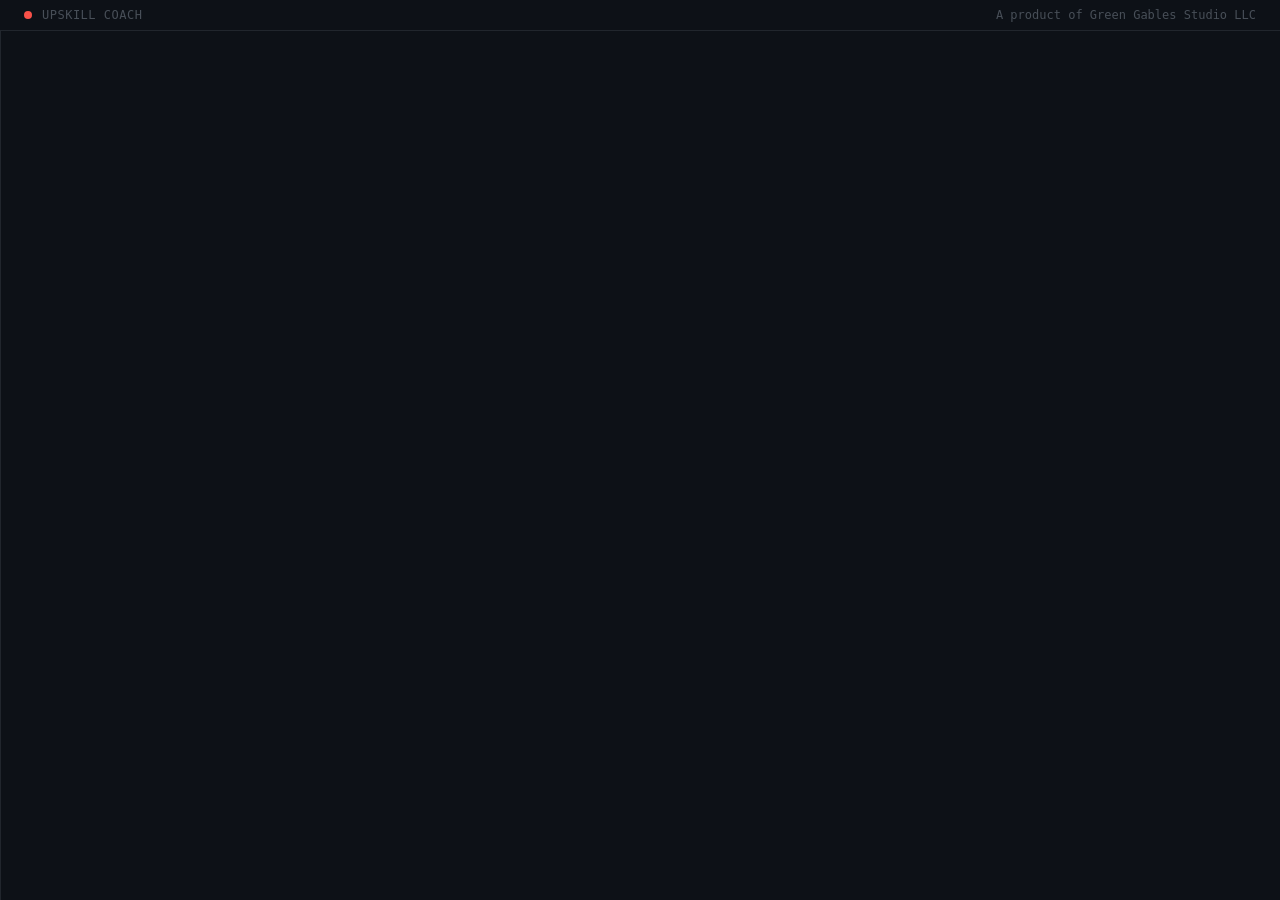
==== commit 79b5cba4: "feat(legal): Green Gables Studio LLC attribution for toll-free verification Twilio Toll-Free Verific" ====
--- a/index.html
+++ b/index.html
@@ -5,6 +5,43 @@
 <meta name="viewport" content="width=device-width, initial-scale=1.0">
 <title>Upskill Coach</title>
 <style>
+  /* ─── Inter web font ───────────────────────────────────────
+     Embedded so the browser's text rendering uses the SAME font
+     Manim/Pango uses on the server (fonts/inter/*.otf installed
+     via render.yaml buildCommand). Same font on both sides means
+     server-measured Text widths match browser-rendered widths,
+     so .next_to() / absolute-coord layouts in Manim Scenes
+     translate cleanly to our SVG playback without overlap.
+     ─────────────────────────────────────────────────────────── */
+  @font-face {
+    font-family: 'Inter';
+    font-weight: 400;
+    font-style: normal;
+    font-display: swap;
+    src: url('/fonts/inter/Inter-Regular.woff2') format('woff2');
+  }
+  @font-face {
+    font-family: 'Inter';
+    font-weight: 500;
+    font-style: normal;
+    font-display: swap;
+    src: url('/fonts/inter/Inter-Medium.woff2') format('woff2');
+  }
+  @font-face {
+    font-family: 'Inter';
+    font-weight: 700;
+    font-style: normal;
+    font-display: swap;
+    src: url('/fonts/inter/Inter-Bold.woff2') format('woff2');
+  }
+  @font-face {
+    font-family: 'Inter';
+    font-weight: 400;
+    font-style: italic;
+    font-display: swap;
+    src: url('/fonts/inter/Inter-Italic.woff2') format('woff2');
+  }
+
   * { margin: 0; padding: 0; box-sizing: border-box; }
   body {
     font-family: 'SF Mono', 'Fira Code', 'Cascadia Code', 'JetBrains Mono', monospace;
@@ -1124,6 +1161,7 @@
   <div id="topbar">
     <div class="dot" id="dot"></div>
     <span class="label">upskill coach</span>
+    <span class="label" style="margin-left:auto; text-transform:none; letter-spacing:0;">A product of Green Gables Studio LLC</span>
   </div>
 
   <div id="main-layout">
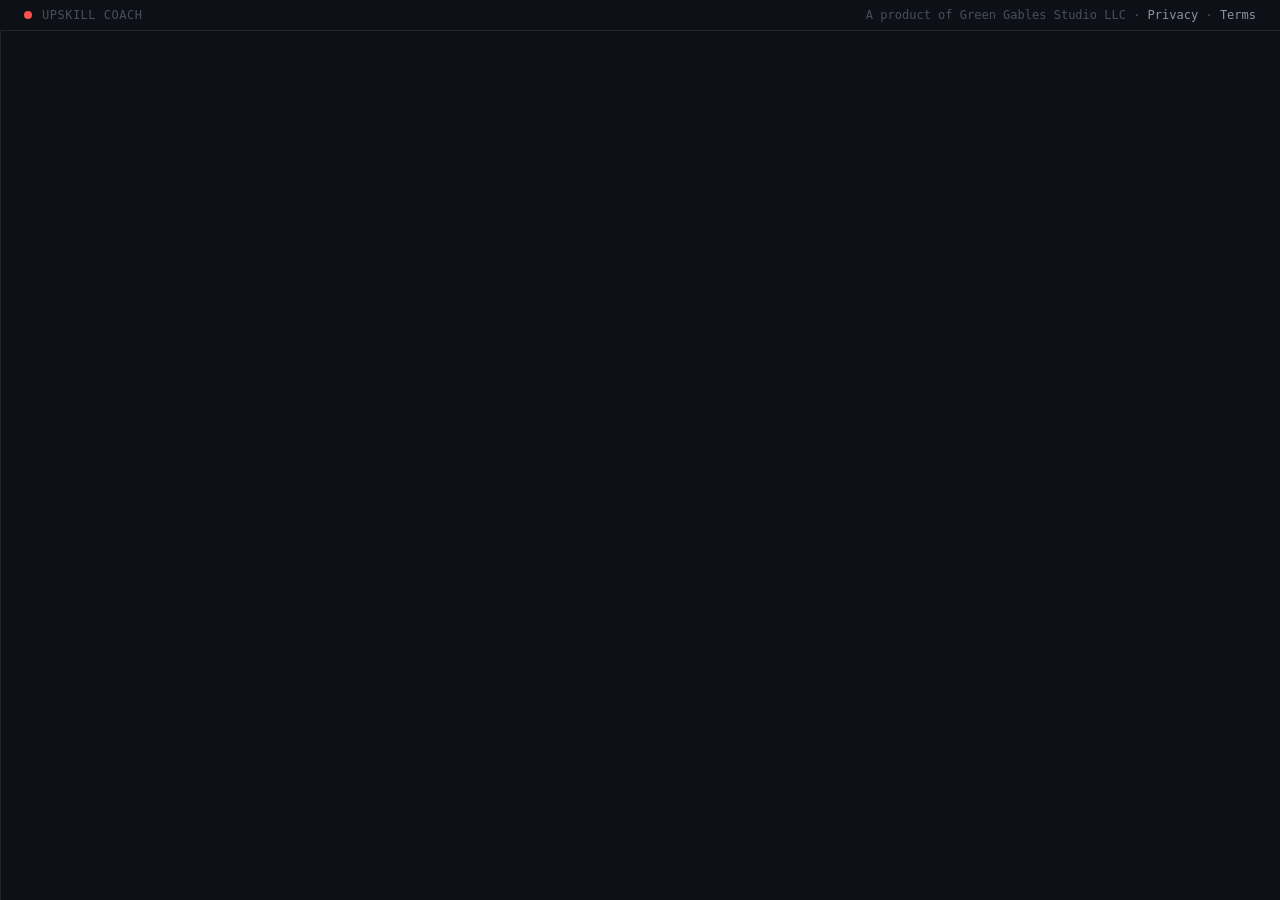
==== commit 8316d1e9: "feat(legal): Privacy/Terms links in homepage topbar The homepage had no path to /privacy and /terms " ====
--- a/index.html
+++ b/index.html
@@ -1161,7 +1161,9 @@
   <div id="topbar">
     <div class="dot" id="dot"></div>
     <span class="label">upskill coach</span>
-    <span class="label" style="margin-left:auto; text-transform:none; letter-spacing:0;">A product of Green Gables Studio LLC</span>
+    <span class="label" style="margin-left:auto; text-transform:none; letter-spacing:0;">A product of Green Gables Studio LLC
+      · <a href="/privacy" style="color:#8b949e; text-decoration:none;">Privacy</a>
+      · <a href="/terms" style="color:#8b949e; text-decoration:none;">Terms</a></span>
   </div>
 
   <div id="main-layout">
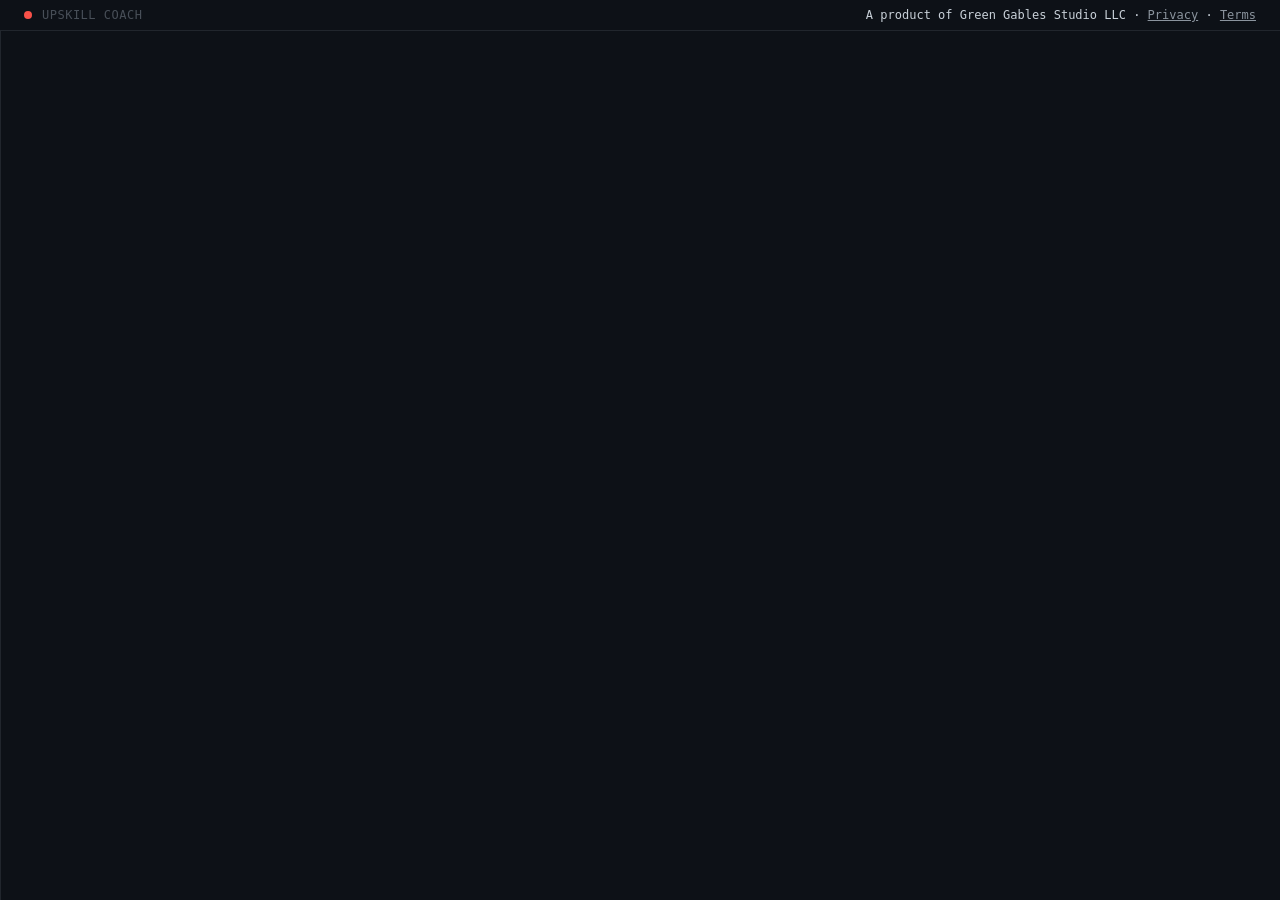
==== commit 769bf684: "fix(ui): legible contrast for LLC attribution in topbar The attribution inherited .label's #484f58 —" ====
--- a/index.html
+++ b/index.html
@@ -53,6 +53,12 @@
   #topbar {
     padding: 8px 24px; display: flex; align-items: center; gap: 10px;
     border-bottom: 1px solid #21262d; flex-shrink: 0;
+    /* Screen overlays (#onboarding-screen z110, #home/#chat z100) are
+       absolute+fullscreen and were covering the bar — which hides the
+       business attribution + Privacy/Terms links from first-time
+       visitors (incl. toll-free verification reviewers). Keep the bar
+       on top of every screen. */
+    position: relative; z-index: 200; background: #0d1117;
   }
   #topbar .dot {
     width: 8px; height: 8px; border-radius: 50%; background: #f85149;
@@ -1161,9 +1167,9 @@
   <div id="topbar">
     <div class="dot" id="dot"></div>
     <span class="label">upskill coach</span>
-    <span class="label" style="margin-left:auto; text-transform:none; letter-spacing:0;">A product of Green Gables Studio LLC
-      · <a href="/privacy" style="color:#8b949e; text-decoration:none;">Privacy</a>
-      · <a href="/terms" style="color:#8b949e; text-decoration:none;">Terms</a></span>
+    <span class="label" style="margin-left:auto; text-transform:none; letter-spacing:0; color:#c9d1d9;">A product of Green Gables Studio LLC
+      · <a href="/privacy" style="color:#8b949e; text-decoration:underline;">Privacy</a>
+      · <a href="/terms" style="color:#8b949e; text-decoration:underline;">Terms</a></span>
   </div>
 
   <div id="main-layout">
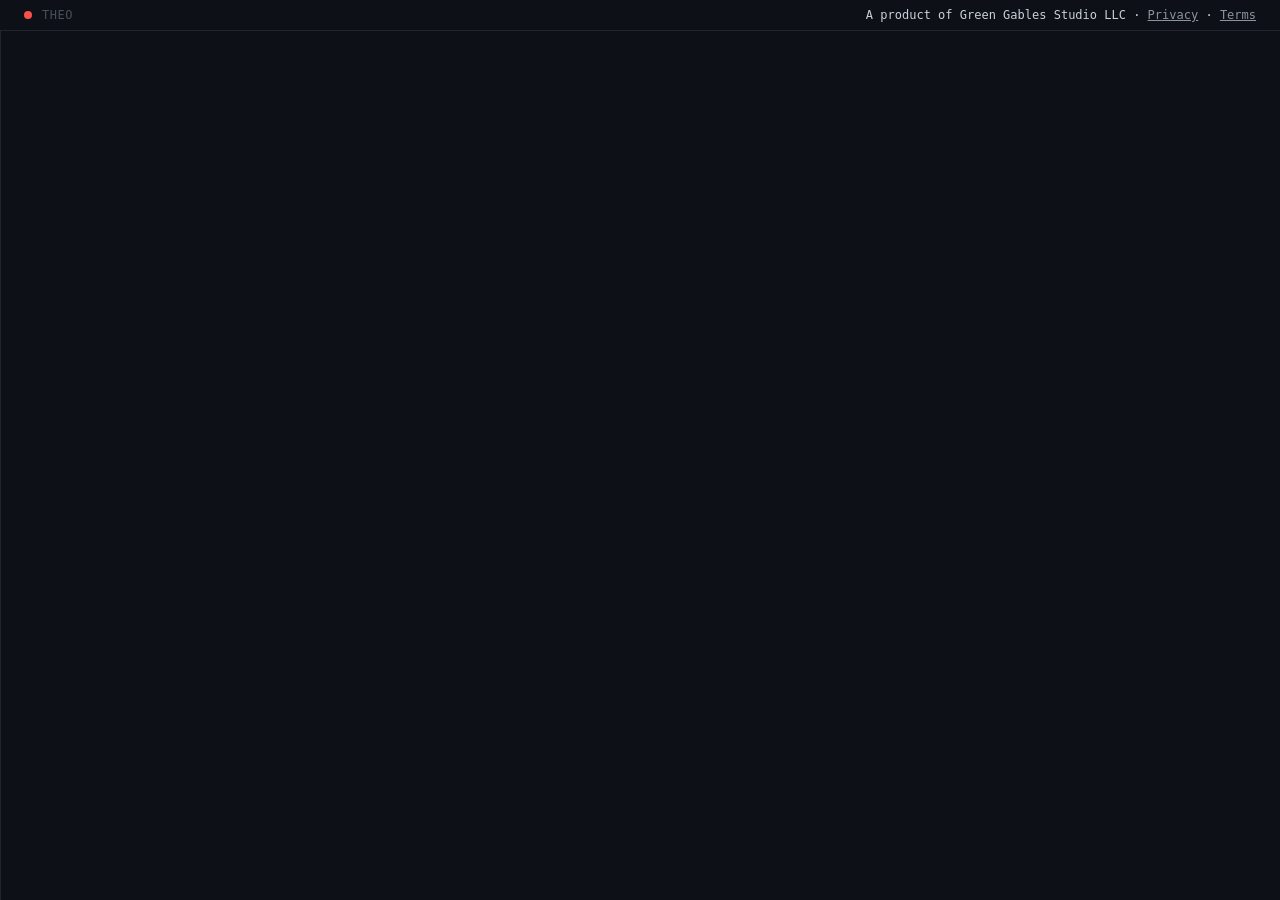
==== commit bd778a05: "feat(brand): rebrand Upskill Coach → Theo (learningtheo.com) Product and coach persona are both "The" ====
--- a/index.html
+++ b/index.html
@@ -3,7 +3,7 @@
 <head>
 <meta charset="UTF-8">
 <meta name="viewport" content="width=device-width, initial-scale=1.0">
-<title>Upskill Coach</title>
+<title>Theo</title>
 <style>
   /* ─── Inter web font ───────────────────────────────────────
      Embedded so the browser's text rendering uses the SAME font
@@ -1123,7 +1123,7 @@
       <div class="home-icon">
         <svg viewBox="0 0 24 24"><path d="M4 19.5v-15A2.5 2.5 0 0 1 6.5 2H20v20H6.5a2.5 2.5 0 0 1 0-5H20"></path></svg>
       </div>
-      <div class="home-title">AI Upskill Coach</div>
+      <div class="home-title">Theo</div>
       <div class="home-subtitle">Your personal learning companion. Ask me anything — I'll explain it step by step.</div>
       <div class="home-input-bar">
         <input type="text" class="home-input" id="home-input" placeholder="Ask your coach" autocomplete="off" autofocus>
@@ -1143,7 +1143,7 @@
       <div class="chat-header-icon">
         <svg viewBox="0 0 24 24"><path d="M4 19.5v-15A2.5 2.5 0 0 1 6.5 2H20v20H6.5a2.5 2.5 0 0 1 0-5H20"></path></svg>
       </div>
-      <div class="chat-header-title">AI Upskill Coach</div>
+      <div class="chat-header-title">Theo</div>
     </div>
     <div id="chat-screen-messages"></div>
     <div class="chat-input-bar">
@@ -1166,7 +1166,7 @@
 
   <div id="topbar">
     <div class="dot" id="dot"></div>
-    <span class="label">upskill coach</span>
+    <span class="label">theo</span>
     <span class="label" style="margin-left:auto; text-transform:none; letter-spacing:0; color:#c9d1d9;">A product of Green Gables Studio LLC
       · <a href="/privacy" style="color:#8b949e; text-decoration:underline;">Privacy</a>
       · <a href="/terms" style="color:#8b949e; text-decoration:underline;">Terms</a></span>
